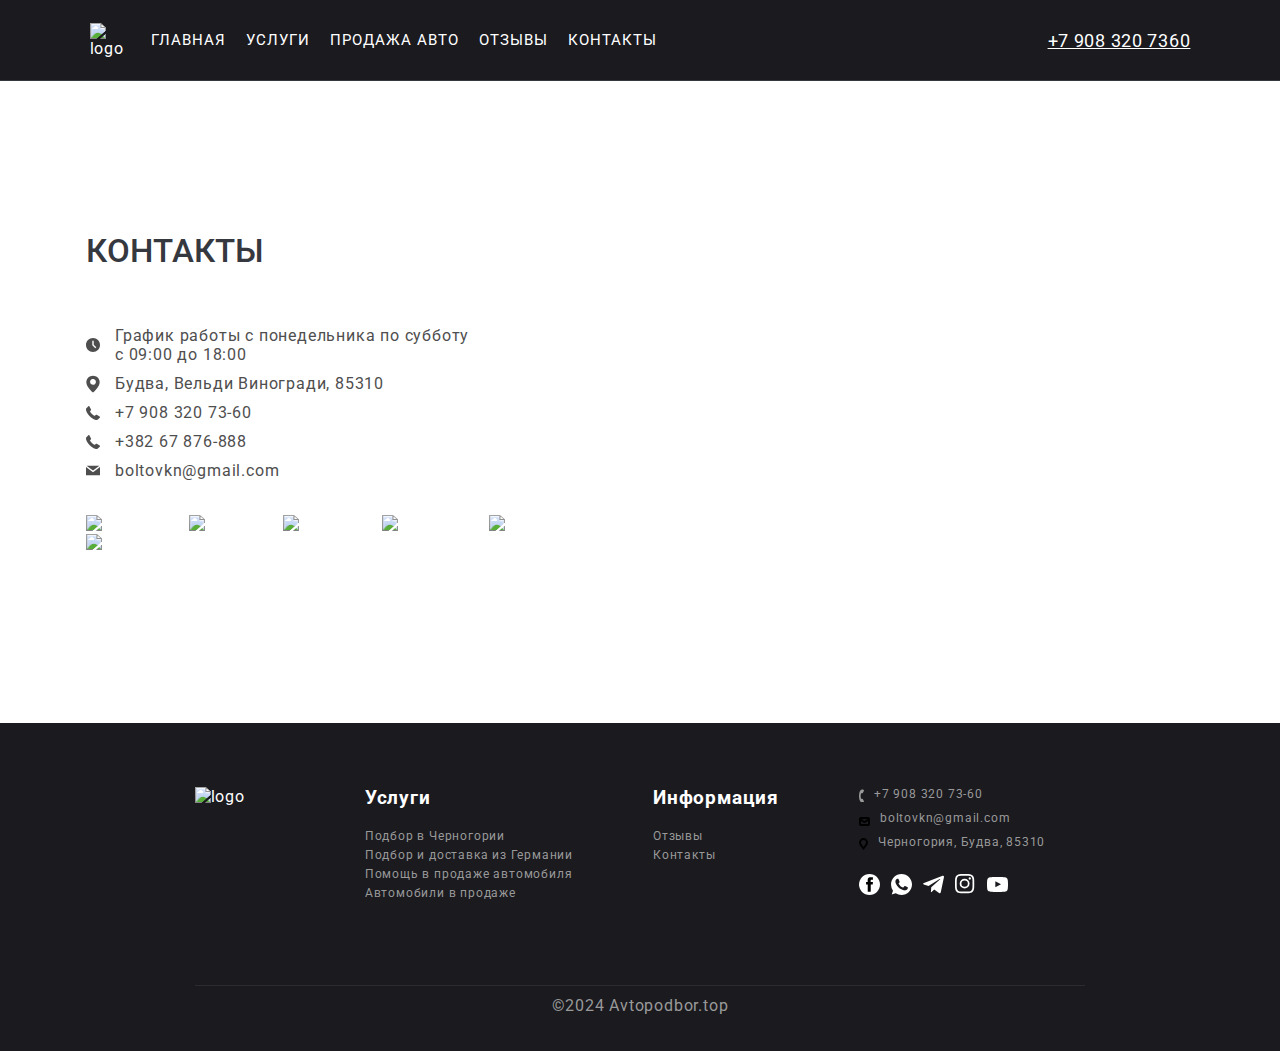
==== contacts.html @ a53f66d2 "Add files via upload" ====
<!DOCTYPE html>
<html lang="ru">

<head>
	<meta charset="UTF-8">
	<title>Контакты | Автоподбор Черногория</title>
	<meta property="og:image" content="https://avtopodbor.top/og-img.png">
	<meta property="og:type" content="website">
	<meta property="og:locale" content="ru_RU">
	<meta property="og:url" content="https://avtopodbor.top/">
	<meta property="og:site_name" content="Avtopodbor.top">
	<meta property="og:title" content="Автоподбор Черногория|Профессиональный подбор авто">
	<meta property="og:description"
		content="Услуги автоподбора в Черногории. Профессиональная помощь в покупке и продаже авто. WhatsApp ☎ +79083207360">
	<link rel="shortcut icon" href="images/img/Group 2342.ico" type="image/png">
	<link rel="stylesheet" type="text/css" href="css/global.css">
	<link rel="stylesheet" type="text/css" href="css/header.css">
	<link rel="stylesheet" type="text/css" href="css/underheader.css">
	<link rel="stylesheet" type="text/css" href="css/cards.css">
	<link rel="stylesheet" type="text/css" href="css/services-germany.css">
	<link rel="stylesheet" type="text/css" href="css/services-montenegro.css">
	<link rel="stylesheet" type="text/css" href="css/services-sale.css"> <!-- услуга помощь в продаже-->
	<link rel="stylesheet" type="text/css" href="css/about-me.css">
	<link rel="stylesheet" type="text/css" href="css/accordionIcon.css">
	<link rel="stylesheet" type="text/css" href="css/block-auto.css"> <!--авто в продаже отдельно постранично-->
	<link rel="stylesheet" type="text/css" href="css/social-link.css">
	<link rel="stylesheet" type="text/css" href="css/itc-slider-1item.css"> <!--отзывы-->
	<link rel="stylesheet" type="text/css" href="css/contacts.css">
	<link rel="stylesheet" type="text/css" href="css/footer.css">
	<link
		href="https://fonts.googleapis.com/css2?family=Roboto:ital,wght@0,100;0,300;0,400;0,500;0,700;0,900;1,100;1,300;1,400;1,500;1,700;1,900&display=swap"
		rel="stylesheet">
	<link rel="stylesheet" href="https://cdn.jsdelivr.net/npm/swiper@11/swiper-bundle.min.css" />
	<link rel="stylesheet" type="text/css" href="css/swiper-slider-transformer.css">
	<link rel="stylesheet" type="text/css" href="swiper/swiper-bundle.min.css">

	<meta name="viewport" content="width=device-width, initial-scale=1.0">
	<meta name="keywords"
		contant="автоподбор в Черногории, подбор авто в Черногории, автоподбор Черногория, подбор авто Черногория, проверка автомобиля перед покупкой,подбор автомобиля с пробегом.">
	<meta name="description"
		content="Услуги автоподбора в Черногории. Профессиональная помощь в покупке и продаже авто. WhatsApp ☎ +79083207360">
</head>

<body>
	<!--HEADER---------->
	<header class="header carsForSale-border">
		<div class="header-container">
			<!--logo------>
			<div class="header-logo">
				<a href="index.html"><img src="images/img/logo4.png" alt="logo"></a>
			</div>
			<!---MENU---------->
			<div class="header-menu menu">

				<nav class="menu-body">
					<ul class="menu-list">
						<li class="menu-link"><a href="index.html">Главная</a></li>
						<li class="menu-link ">
							<a class="arrow-button">Услуги</a><span class="menu-arrow"></span>
							<ul class="menu-sub-list">
								<li class="menu-sub-link"><a data-goto=".page_section_1" href="services-montenegro.html">Автоподбор в
										Черногории</a>
								</li>
								<li class="menu-sub-link"><a data-goto=".page_section_2" href="services-germany.html">ПОДБОР В
										ГЕРМАНИИ</a>
								</li>
								<li class="menu-sub-link"><a href="services-sale.html">ПОМОЩЬ В ПРОДАЖЕ АВТО</a>
								</li>
							</ul>
						</li>
						<li class="menu-link"><a href="sale.html ">Продажа авто</a></li>
						<li class="menu-link"><a href="reviews.html">Отзывы</a></li>
						<li class="menu-link last-child"><a href="contacts.html">Контакты</a></li>

						<!--social icon------->
						<div class="icon-menu-header social-icon">
							<div class="nav-social-item  icon-menu-header">
								<ul class="nav-social nav-social-mob">
									<li class="nav-social-item ">
										<a title="WhatsApp" href="https://wa.me/79083207360" target="_blank" rel="noopener noreferrer">
											<img class="nci" src="images/icon/Group whatsApp.svg" alt="Whatsapp">
										</a>
									</li>
									<li class="nav-social-item">
										<a title="Fasbook" href=" target_blank" rel="noopener noreferrer">
											<img class="nci" src="images/icon/Group FEASBOOK.svg" alt="Fasbook">
										</a>
									</li>
									<li class="nav-social-item ">
										<a title="Telegram" href="https://t.me/avtopodbor_top" target="_blank" rel="noopener noreferrer">
											<img class="nci" src="images/icon/Group TELTGRAM.svg" alt="Telegram">
										</a>
									</li>
									<li class="nav-social-item">
										<a title="Instagram" href="https://instagram.com/avtopodbor.top" target="_blank"
											rel="noopener noreferrer">
											<img class="nci" src="images/icon/Group INSTAGRAM.svg" alt="Instagram">
										</a>
									</li>
									<li class="nav-social-item">
										<a title="YouTube" href="https://www.youtube.com/@avtopodbor_bkn" target="_blank"
											rel="noopener noreferrer">
											<img class="nci" src="images/icon/Group YouTube.svg" alt="YouTub">
										</a>
									</li>
									<li class="nav-social-item">
										<a title="Viber" href="viber://chat?number=79083207360" target="_blank" rel="noopener noreferrer">
											<img class="" src="images/icon/Group viber.svg" alt="Viber">
										</a>
									</li>
								</ul>
							</div>
						</div>
					</ul>
				</nav>
			</div>

			<!--tel number link----->
			<div class="header-box-button">
				<a class="header-tel" href="https://wa.me/79083207360" title="WhatsApp" target="_blank"
					rel="noopener noreferrer">
					+7 908 320 7360</a>
			</div>

			<!--BURGER------->
			<div class="box-menu-icon">
				<div class="menu-icon">
					<span></span>
				</div>
			</div>
		</div>
	</header>

	<!--BreadCrumb---------->
	<div class="breadcrumb" style="background-color: #fff;">
		<a href="index.html"><svg style="fill: #767676;" width="16" height="16" xmlns="http://www.w3.org/2000/svg"
			viewBox="0 0 16 16">
			<path d="M2 15V6.8a1 1 0 0 1 .308-.722l5-4.791a1 1 0 0 1 1.384 0l5 4.791A1 1 0 0 1 14 6.8V15h-4v-5H6v5z"></path>
		</svg>
	</a>
		<svg class="arrow" xmlns="http://www.w3.org/2000/svg" viewBox="0 0 20 33.5">
			<path d="M0 0h5.223l14.769 16.87L5.343 33.5H.12l12.908-16.63z"></path>
		</svg>
		<span style="color: #BBB">Контакты</span>
	</div>

	<section class="contacts">
		<div class="block-container-big-slider">
							<div class="contact-info ">
					<div class="contacts-header ">
						<h2 class="text__h2">КОНТАКТЫ</h2>
					</div>
					<p class="contact-info-item">
						<svg xmlns="http://www.w3.org/2000/svg" width="14" height="14" viewBox="0 0 14 14" fill="none">
							<path
								d="M7 0C3.1402 0 0 3.1402 0 7C0 10.8598 3.1402 14 7 14C10.8598 14 14 10.8598 14 7C14 3.1402 10.8598 0 7 0ZM9.3051 10.2949L6.3 7.2898V2.8H7.7V6.7102L10.2949 9.3051L9.3051 10.2949Z"
								fill="#4e4e4e"></path>
						</svg>График работы с понедельника по субботу <br>
						с 09:00 до 18:00
					</p>
					<p class="contact-info-item">
						<svg xmlns="http://www.w3.org/2000/svg" width="14" height="18" viewBox="0 0 14 18" fill="none">
							<path
								d="M6.9987 0.666504C5.24208 0.666416 3.55641 1.35964 2.30807 2.5955C1.05972 3.83136 0.349597 5.50997 0.332031 7.2665C0.332031 11.8332 6.20703 16.9165 6.45703 17.1332C6.60798 17.2623 6.80007 17.3332 6.9987 17.3332C7.19733 17.3332 7.38942 17.2623 7.54037 17.1332C7.83203 16.9165 13.6654 11.8332 13.6654 7.2665C13.6478 5.50997 12.9377 3.83136 11.6893 2.5955C10.441 1.35964 8.75532 0.666416 6.9987 0.666504ZM6.9987 9.83317C6.42184 9.83317 5.85793 9.66211 5.37828 9.34162C4.89864 9.02114 4.52481 8.56562 4.30405 8.03266C4.08329 7.49971 4.02553 6.91327 4.13807 6.34749C4.25061 5.78171 4.5284 5.26201 4.9363 4.85411C5.34421 4.44621 5.86391 4.16842 6.42969 4.05588C6.99546 3.94334 7.58191 4.0011 8.11486 4.22186C8.64781 4.44261 9.10333 4.81645 9.42382 5.29609C9.74431 5.77573 9.91537 6.33964 9.91537 6.9165C9.91537 7.69005 9.60808 8.43192 9.06109 8.9789C8.51411 9.52588 7.77225 9.83317 6.9987 9.83317Z"
								fill="#4e4e4e"></path>
						</svg>Будва, Вельди Виногради, 85310
					</p>
					<a class="contact-info-item contact-link" href=" https://wa.me/79083207360">
						<svg xmlns="http://www.w3.org/2000/svg" width="14" height="14" viewBox="0 0 14 14" fill="none">
							<path
								d="M13.9921 11.0486C13.9587 10.8421 13.8293 10.6657 13.6355 10.5608L10.7685 8.87115L10.7449 8.85795C10.6247 8.79776 10.4919 8.76691 10.3575 8.76792C10.1173 8.76792 9.88786 8.85895 9.72866 9.01859L8.88246 9.86543C8.84626 9.89984 8.72826 9.94966 8.69246 9.95146C8.68266 9.95066 7.70786 9.88044 5.91325 8.08512C4.12185 6.29361 4.04585 5.31553 4.04525 5.31553C4.04625 5.26551 4.09545 5.14788 4.13045 5.11147L4.85205 4.38986C5.10625 4.13499 5.18245 3.71247 5.03165 3.38517L3.43804 0.385711C3.32224 0.147242 3.09724 0 2.84764 0C2.67104 0 2.50064 0.0732211 2.36744 0.206259L0.400435 2.16942C0.211834 2.35708 0.0494334 2.68517 0.0140333 2.94925C-0.00316673 3.07548 -0.352168 6.08875 3.77784 10.2205C7.28405 13.7273 10.0181 13.9998 10.7731 13.9998C10.865 14.001 10.9569 13.9963 11.0483 13.9856C11.3115 13.9504 11.6391 13.7884 11.8265 13.6005L13.7919 11.6347C13.9523 11.4735 14.0255 11.2604 13.9921 11.0486Z"
								fill="#4E4E4E"></path>
						</svg>+7 908 320 73-60
					</a>
					<a class="contact-info-item contact-link" href=" https://wa.me/+38267876888">
						<svg xmlns="http://www.w3.org/2000/svg" width="14" height="14" viewBox="0 0 14 14" fill="none">
							<path
								d="M13.9921 11.0486C13.9587 10.8421 13.8293 10.6657 13.6355 10.5608L10.7685 8.87115L10.7449 8.85795C10.6247 8.79776 10.4919 8.76691 10.3575 8.76792C10.1173 8.76792 9.88786 8.85895 9.72866 9.01859L8.88246 9.86543C8.84626 9.89984 8.72826 9.94966 8.69246 9.95146C8.68266 9.95066 7.70786 9.88044 5.91325 8.08512C4.12185 6.29361 4.04585 5.31553 4.04525 5.31553C4.04625 5.26551 4.09545 5.14788 4.13045 5.11147L4.85205 4.38986C5.10625 4.13499 5.18245 3.71247 5.03165 3.38517L3.43804 0.385711C3.32224 0.147242 3.09724 0 2.84764 0C2.67104 0 2.50064 0.0732211 2.36744 0.206259L0.400435 2.16942C0.211834 2.35708 0.0494334 2.68517 0.0140333 2.94925C-0.00316673 3.07548 -0.352168 6.08875 3.77784 10.2205C7.28405 13.7273 10.0181 13.9998 10.7731 13.9998C10.865 14.001 10.9569 13.9963 11.0483 13.9856C11.3115 13.9504 11.6391 13.7884 11.8265 13.6005L13.7919 11.6347C13.9523 11.4735 14.0255 11.2604 13.9921 11.0486Z"
								fill="#4E4E4E"></path>
						</svg>+382 67 876-888
					</a>
					<a class="contact-info-item contact-link" href="mailto:boltovkn@gmail.com">
						<svg xmlns="http://www.w3.org/2000/svg" width="16" height="11" viewBox="0 0 16 11" fill="none">
							<path fill-rule="evenodd" clip-rule="evenodd"
								d="M16 11V1.375L8 7.5625L0 1.375V11H16ZM8 5.5L15.2727 0H0.727273L8 5.5Z" fill="#4e4e4e"></path>
						</svg>boltovkn@gmail.com
					</a>
					<!--social icon------->
					<div class="social-icon">
						<div class="nav-social-item ">
							<ul class="nav-social nav-social-contacts">
								<li class="nav-social-item ">
									<a title="WhatsApp" href="https://wa.me/79083207360" target="_blank" rel="noopener noreferrer">
										<img class="nci" src="images/icon/Group whatsApp.svg" alt="whatsapp">
									</a>
								</li>
								<li class="nav-social-item">
									<a title="Fasbook" href="https://www.facebook.com/profile.php?id=100087437070397&mibextid=ZbWKwL"
										target="_blank" rel="noopener noreferrer">
										<img class="nci" src="images/icon/Group FEASBOOK.svg" alt="Fasbook">
									</a>
								</li>
								<li class="nav-social-item ">
									<a title="Telegram" href="https://t.me/avtopodbor_top" target="_blank" rel="noopener noreferrer">
										<img class="nci" src="images/icon/Group TELTGRAM.svg" alt="Telegram">
									</a>
								</li>
								<li class="nav-social-item">
									<a title="Instagram" href="https://instagram.com/avtopodbor.top" target="_blank"
										rel="noopener noreferrer">
										<img class="nci" src="images/icon/Group INSTAGRAM.svg" alt="Instagram">
									</a>
								</li>
								<li class="nav-social-item">
									<a title="YouTube" href="https://www.youtube.com/@avtopodbor_bkn" target="_blank"
										rel="noopener noreferrer">
										<img class="nci" src="images/icon/Group YouTube.svg" alt="YouTub">
									</a>
								</li>
								<li class="nav-social-item">
									<a title="Viber" href="viber://chat?number=38267876888" target="_blank" rel="noopener noreferrer">
										<img class="" src="images/icon/Group viber.svg" alt="Viber">
									</a>
								</li>
							</ul>
						</div>
					</div>
				</div>
				<div class="contact-map">
					<!-- <iframe src="https://www.google.com/maps/embed?pb=!1m18!1m12!1m3!1d2951.4469452182525!2d18.843486276701494!3d42.290327771199514!2m3!1f0!2f0!3f0!3m2!1i1024!2i768!4f13.1!3m3!1m2!1s0x134dd5341ed64b33%3A0x6d834475f47b7ff1!2z0JDQstGC0L7Qv9C-0LTQsdC-0YAg0KfQtdGA0L3QvtCz0L7RgNC40Y8!5e0!3m2!1sru!2s!4v1722944212236!5m2!1sru!2s" width="100%" height="100%" style="border:0;" allowfullscreen="" loading="lazy" referrerpolicy="no-referrer-when-downgrade"></iframe> -->





					 <iframe
						src="https://www.google.com/maps/embed?pb=!1m18!1m12!1m3!1d23612.40446373351!2d18.820749334500626!3d42.28811646254549!2m3!1f0!2f0!3f0!3m2!1i1024!2i768!4f13.1!3m3!1m2!1s0x134dd5341ed64b33%3A0x6d834475f47b7ff1!2z0JDQstGC0L7Qv9C-0LTQsdC-0YAg0KfQtdGA0L3QvtCz0L7RgNC40Y8!5e0!3m2!1sru!2s!4v1715097498657!5m2!1sru!2s"
						width="100%" height="100%" style="border:0;" allowfullscreen="" loading="lazy"
						referrerpolicy="no-referrer-when-downgrade"></iframe> 
				</div>
			</div>
		</div>
	</section>


	




	<!-- Стрелка на верх -->
	<div class="up-arrow">
		<div class="btn-up btn-up_hide"><span><wb-icon name="bds/chevron-up/24" class="hydrated" aria-hidden="true"><svg
						xmlns="http://www.w3.org/2000/svg" viewBox="0 0 24 24">
						<path d="m4.95 14.8 1.4 1.4 5.6-5.7 5.6 5.7 1.5-1.3-7.1-7.1z"></path>
					</svg>
				</wb-icon></span></div>
	</div>

		<!-- FOOTER -->
		<footer class="footer">
			<div class="footer-container ">
				<div class="footer-row">
					<div class="footer-item-logo" style="">
						<div class="footer-logo">
							<a href="index.html"><img src="images/img/logo4.png" alt="logo"></a>
						</div>
					</div>
					<div class="footer-row2">
						<div class="footer-item footer-item1">
							<h3>Услуги</h3>
							<a class="footer-link" href="services-montenegro.html">Подбор в Черногории</a>
							<a class="footer-link" href="services-germany.html">Подбор и доставка из Германии</a>
							<a class="footer-link" href="services-sale.html">Помощь в продаже автомобиля</a>
							<a class="footer-link" href="sale.html">Автомобили в продаже</a>
						</div>
						<div class="footer-item footer-item2">
							<h3>Информация</h3>
							<a class="footer-link" href="reviews.html">Отзывы </a>
							<a class="footer-link" href="contacts.html">Контакты</a>
						</div>
						<div class="footer-item footer-item3">
							<div class="footer-icon tell ">
								<i aria-hidden="true">
									<svg xmlns="http://www.w3.org/2000/svg" width="5" height="13" viewBox="0 0 5 13">
										<path fill="#999" fill-rule="evenodd"
											d="M3.74 9.957c.34.7.718 1.38 1.13 2.04a.617.617 0 0 1-.14.87l-.3.3a.9.9 0 0 1-.8.329 4.036 4.036 0 0 1-1.5-.274C.94 12.543.48 10.872.24 9.559a13.033 13.033 0 0 1 .02-5.081C.51 3.161.99 1.486 2.19.793c.477-.19.986-.288 1.5-.289a.883.883 0 0 1 .8.322l.3.3A.64.64 0 0 1 4.9 2c-.46.8-.79 1.37-1.13 2.045-.15.28-.27.258-.56.214-.19-.028-.32-.049-.47-.072a.535.535 0 0 0-.7.366 8.458 8.458 0 0 0-.39 2.456c-.001.832.123 1.66.37 2.454a.517.517 0 0 0 .69.357l.47-.075c.29-.047.41-.066.56.207v.005Z"
											clip-rule="evenodd" />
									</svg></i>
								<a rel="nofollow" href="tel:+79083207360"><span>+7 908 320 73-60</span></a>
							</div>
							<div class="footer-icon email  ">
								<i aria-hidden="true">
									<svg xmlns="http://www.w3.org/2000/svg" width="11" height="9" viewBox="0 0 11 9">
										<path data-name="Rectangle 583 copy 16"
											d="M367,142h-7a2,2,0,0,1-2-2v-5a2,2,0,0,1,2-2h7a2,2,0,0,1,2,2v5A2,2,0,0,1,367,142Zm0-2v-3.039L364,139h-1l-3-2.036V140h7Zm-6.634-5,3.145,2.079L366.634,135h-6.268Z"
											transform="translate(-358 -133)" />
									</svg>
								</i>
								<a class="footer-link" href="mailto:info@auto-lab.ru"><span>boltovkn@gmail.com</span></a>
							</div>
							<div class="footer-icon address">
								<i aria-hidden="true">
									<svg xmlns="http://www.w3.org/2000/svg" width="9" height="12" viewBox="0 0 9 12">
										<path
											d="M959.135,82.315l0.015,0.028L955.5,87l-3.679-4.717,0.008-.013a4.658,4.658,0,0,1-.83-2.655,4.5,4.5,0,1,1,9,0A4.658,4.658,0,0,1,959.135,82.315ZM955.5,77a2.5,2.5,0,0,0-2.5,2.5,2.467,2.467,0,0,0,.326,1.212l-0.014.022,2.181,3.336,2.034-3.117c0.033-.046.063-0.094,0.093-0.142l0.066-.1-0.007-.009a2.468,2.468,0,0,0,.32-1.2A2.5,2.5,0,0,0,955.5,77Z"
											transform="translate(-951 -75)" />
									</svg></i><span>Черногория, Будва, 85310</span>
							</div>
							<ul class="nav-social footer-social">
								<li class="nav-social-item footer-social-item">
									<a title="Fasbook" href="https://www.facebook.com/profile.php?id=100087437070397&mibextid=ZbWKwL"
										target="_blank" rel="noopener noreferrer">
										<wb-icon name="facebook" class="footer-hydrated" aria-hidden="true">
											<svg xmlns="http://www.w3.org/2000/svg" width="100" height="100" fill="none" viewBox="0 0 100 100">
												<g clip-path="url(#a)">
													<path fill="##1a1a1f"
														d="M50 100c27.614 0 50-22.386 50-50S77.614 0 50 0 0 22.386 0 50s22.386 50 50 50Z" />
													<path fill="#000"
														d="M66.258 15.347H55.182c-6.574 0-13.885 2.765-13.885 12.293.033 3.32 0 6.499 0 10.077h-7.604v12.1h7.84v34.835h14.405V49.588h9.508l.86-11.905H55.69s.024-5.295 0-6.833c0-3.765 3.918-3.55 4.153-3.55 1.865 0 5.49.006 6.42 0V15.347h-.005Z" />
												</g>
												<defs>
													<clipPath id="a">
														<path fill="#fff" d="M0 0h100v100H0z" />
													</clipPath>
												</defs>
											</svg>
										</wb-icon>
									</a>
								</li>
								<li class="nav-social-item footer-social-item">
									<a title="WhatsApp" href="https://wa.me/79083207360" target="_blank" rel="noopener noreferrer">
										<wb-icon name="whatsapp" class="footer-hydrated" aria-hidden="true">
											<svg xmlns="http://www.w3.org/2000/svg" viewBox="0 0 16 16">
												<path
													d="M8.002 0h-.004C3.587 0 0 3.588 0 8a7.94 7.94 0 0 0 1.523 4.689l-.997 2.972 3.075-.983A7.93 7.93 0 0 0 8.002 16C12.413 16 16 12.411 16 8s-3.587-8-7.998-8zm4.655 11.297c-.193.545-.959.997-1.57 1.129-.418.089-.964.16-2.802-.602-2.351-.974-3.865-3.363-3.983-3.518-.113-.155-.95-1.265-.95-2.413s.583-1.707.818-1.947c.193-.197.512-.287.818-.287.099 0 .188.005.268.009.235.01.353.024.508.395.193.465.663 1.613.719 1.731.057.118.114.278.034.433-.075.16-.141.231-.259.367-.118.136-.23.24-.348.386-.108.127-.23.263-.094.498.136.23.606.997 1.298 1.613.893.795 1.617 1.049 1.876 1.157.193.08.423.061.564-.089.179-.193.4-.513.625-.828.16-.226.362-.254.574-.174.216.075 1.359.64 1.594.757.235.118.39.174.447.273.056.099.056.564-.137 1.11z" />
											</svg>
										</wb-icon>
									</a>
								</li>
								<li class="nav-social-item footer-social-item">
									<a title="Telegram" href="https://t.me/avtopodbor_top" target="_blank" rel="noopener noreferrer">
										<wb-icon name="telegram" class="footer-hydrated" aria-hidden="true">
											<svg xmlns="http://www.w3.org/2000/svg" viewBox="0 0 24 24">
												<path
													d="m9.417 15.181-.397 5.584c.568 0 .814-.244 1.109-.537l2.663-2.545 5.518 4.041c1.012.564 1.725.267 1.998-.931L23.93 3.821l.001-.001c.321-1.496-.541-2.081-1.527-1.714l-21.29 8.151c-1.453.564-1.431 1.374-.247 1.741l5.443 1.693L18.953 5.78c.595-.394 1.136-.176.691.218z" />
											</svg>
											</svg></wb-icon>
									</a>
								</li>
								<li class="social-item footer-social-item">
									<a title="Instagram" href="https://instagram.com/avtopodbor.top" target="_blank"
										rel="noopener noreferrer">
										<wb-icon name="instagram" class="footer-hydrated" aria-hidden="true">
											<svg xmlns="http://www.w3.org/2000/svg" viewBox="0 0 24 24">
												<path
													d="M11 1.982c2.937 0 3.285.011 4.445.064 1.072.049 1.655.228 2.043.379.513.2.88.438 1.265.823.385.385.623.751.823 1.265.151.388.33.97.379 2.043.053 1.16.064 1.508.064 4.445s-.011 3.285-.064 4.445c-.049 1.072-.228 1.655-.379 2.043-.2.513-.438.88-.823 1.265a3.41 3.41 0 0 1-1.265.823c-.388.151-.97.33-2.043.379-1.16.053-1.508.064-4.445.064s-3.285-.011-4.445-.064c-1.072-.049-1.655-.228-2.043-.379-.513-.2-.88-.438-1.265-.823a3.41 3.41 0 0 1-.823-1.265c-.151-.388-.33-.97-.379-2.043-.052-1.161-.063-1.509-.063-4.446s.011-3.285.064-4.445c.049-1.072.228-1.655.379-2.042.2-.513.438-.88.823-1.265a3.41 3.41 0 0 1 1.265-.823c.388-.151.97-.33 2.043-.379 1.159-.053 1.507-.064 4.444-.064M11 0C8.013 0 7.638.013 6.465.066c-1.171.053-1.97.239-2.67.511a5.412 5.412 0 0 0-1.949 1.269A5.412 5.412 0 0 0 .577 3.795c-.272.7-.458 1.499-.511 2.67C.013 7.638 0 8.013 0 11s.013 3.362.066 4.535c.053 1.171.239 1.97.511 2.67a5.382 5.382 0 0 0 1.269 1.948 5.39 5.39 0 0 0 1.948 1.269c.7.272 1.499.458 2.67.511C7.638 21.987 8.013 22 11 22s3.362-.013 4.535-.066c1.171-.053 1.97-.239 2.67-.511a5.382 5.382 0 0 0 1.948-1.269 5.39 5.39 0 0 0 1.269-1.948c.272-.7.458-1.499.511-2.67.054-1.174.067-1.549.067-4.536s-.013-3.362-.066-4.535c-.053-1.171-.239-1.97-.511-2.67a5.382 5.382 0 0 0-1.269-1.948A5.39 5.39 0 0 0 18.206.578c-.7-.272-1.499-.458-2.67-.511C14.362.013 13.987 0 11 0z">
												</path>
												<path
													d="M11 5.351a5.649 5.649 0 1 0 0 11.298A5.649 5.649 0 0 0 11 5.35zm0 9.316a3.667 3.667 0 1 1 0-7.335 3.667 3.667 0 0 1 0 7.335z">
												</path>
												<circle cx="16.872" cy="5.128" r="1.32"></circle>
											</svg>
										</wb-icon>
									</a>
								</li>
								<li class="nav-social-item footer-social-item ">
									<a title="YouTube" href="https://www.youtube.com/@avtopodbor_bkn" target="_blank"
										rel="noopener noreferrer">
										<wb-icon name="youtube" class="footer-hydrated" aria-hidden="true">
											<svg xmlns="http://www.w3.org/2000/svg" viewBox="0 0 31 21.803">
												<path d="m19.584 11.118-.001-.001 1.031-.534-1.03.535"></path>
												<path
													d="	m12.3 14.923-.001-8.71 8.376 4.37-8.375 4.34zM30.69 4.704s-.303-2.136-1.232-3.077C28.279.392 26.958.386 26.352.314 22.014 0 15.507 0 15.507 0h-.013S8.987 0 4.649.314c-.607.072-1.928.078-3.107 1.313C.612 2.567.31 4.704.31 4.704S0 7.212 0 9.721v2.352c0 2.509.31 5.017.31 5.017s.302 2.136 1.232 3.077c1.179 1.235 2.728 1.196 3.418 1.325 2.48.238 10.54.311 10.54.311s6.514-.01 10.852-.323c.606-.072 1.927-.078 3.106-1.313.93-.941 1.232-3.077 1.232-3.077s.31-2.509.31-5.017V9.721c0-2.509-.31-5.017-.31-5.017z">
												</path>
											</svg></wb-icon>
									</a>
								</li>
							</ul>
						</div>
					</div>
				</div>
			</div>
			<div class="footer-bottom-text"><span>©2024 Avtopodbor.top</span></div>
		</footer>

	<script src="https://polyfill.io/v3/polyfill.min.js?features=default"></script>
	<script src="JS/menu.js"></script>
</body>

</html>
---- css/global.css ----
/* @font-face {
  font-family:"ArialBlack";
  src: url("fonts/ArialBlack.ttf");
  font-weight: normal;
  font-style: normal;
  font-display: swap;
} */


*,
*:before,
*:after {
  box-sizing: border-box;
}

hr {
  box-sizing: content-box;
}

:root {
  --color-yellow: #fda301;
}

body,
ol,
::after,
::before,
ul,
li,
img,
span {
  box-sizing: border-box;
}

ol,
ul,
li {
  list-style: none;
}

body,
p,
section,
div,
img,
h1,
h2,
h3,
h4,
h5,
a,
ul,
li {
  padding: 0;
  margin: 0;
	}
a {
  text-decoration: none;
  cursor: pointer;
  color: #fff;
}
body {
  min-width: 320px;
  min-height: 100%;
  width: 100%;
  position: relative; 
  font-family: "Roboto", arial, sans-serif;
  font-size: 16px;
  color: #363840;
	font-weight: 400;
	letter-spacing: 0.05rem;
}

.text__h1 {
	letter-spacing: 0.1rem; 
  line-height: 3.5rem;
  font-size: 3rem;
  font-weight: 500;
  line-height: 3.5rem;
  font-stretch: normal;
  color: #fff;
	
}
.text__h2 {
  font-size: 33px;
  line-height: 2.5rem;
  letter-spacing: 0.01rem;
  font-weight: 500;
}
.text__h3 {
  font-size: 28px;
  letter-spacing: 0.01rem;
  line-height: 27px;
  font-weight: 500;
}
.text__h4 {
  font-size: 25px;
  letter-spacing: 0.01rem;
  line-height: 30px;
  font-weight: 500;
}
.text__h5 {
  font-size: 22px;
  letter-spacing: 0.01rem;
  line-height: 24px;
  font-weight: 500;
}
.read-moor-block a {
  color: #fff;
  cursor: pointer;
  font-size: 14px;
  line-height: 20px;
  font-weight: bold;
  letter-spacing: 0.75px;
  text-transform: none;
  display: flex;
  -webkit-box-align: center;
  align-items: center;
}
.read-moor-icon {
  user-select: none;
  width: 1em;
  height: 1em;
  display: inline-block;
  fill: currentcolor;
  flex-shrink: 0;
  transition: fill 200ms cubic-bezier(0.4, 0, 0.2, 1) 0ms;
  font-size: 1.5rem;
  vertical-align: middle;
  font-size: 20px;
  transform: rotate(-90deg);
  color: #fff;
}
.btn-up {
  z-index: 999;
  position: fixed;
  background-color: #1a1a1f;
  border: #fff 2px solid;
  border-radius: 50%;
  right: 16px;
  left: auto;
  bottom: 16px;
  cursor: pointer;
  display: flex;
  align-items: center;
  justify-content: center;
  transition: opacity 0.3s ease-in-out;
  width: 48px;
  height: 48px;
  opacity: 1;
}
.btn-up span {
  color: #fff;
}
.btn-up span svg {
  fill: #fff;
  font-size: 42px;
  height: 42px;
  vertical-align: middle;
}
.btn-up_hide {
  display: none;
}
.btn-up_hiding {
  opacity: 0;
}
.text16-e2 {
  line-height: 24px;
  letter-spacing: 0.01rem;
  color: #e2e8ef;
}
.text16-36 {
  line-height: 24px;
  letter-spacing: 0.01rem;
  color: #363840;
}
.block-container {
  max-width: 1140px;
  max-height: 100%;
  margin-right: auto;
  margin-left: auto;
  padding-left: 16px;
  padding-right: 16px;
}
.block-container1920 {
  max-width: 1140px;
  max-height: 100%;
  margin-right: auto;
  margin-left: auto;
  padding-left: 16px;
  padding-right: 16px;
}
.block-container-big {
  position: relative;
  max-width: 1678px;
	width: 86%;
  min-height: 100%;
  margin: 0 auto;
}
.block-container-big-slider {
  max-width: 1140px;
  margin: 0 auto;
}
.block-text-row {
  padding-right: 5rem;
  padding-bottom: 3rem;
}
.line {
  width: 100%;
  content: "";
  color: #363840;
  height: 5px;
}
.small-line {
  width: 30px;
  height: 0.5px;
  background-color: #b0b8c0;
}
.gradient {
  background: linear-gradient(
    0deg,
    rgba(26, 26, 26, 2) 0%,
    rgba(26, 26, 26, 0.4) 25%,
    rgba(26, 26, 26, 0) 100%
  );
}
.gradient-top {
  position: absolute;
  background: linear-gradient(
    180deg,
    rgba(26, 26, 26, 2) 0%,
    rgba(26, 26, 26, 0.2) 20%,
    rgba(26, 26, 26, 0) 80%
  );
  top: 0;
  left: 0;
  right: 0;
  bottom: 0;
}
.gradient {
  position: absolute;
  background: linear-gradient(
    0deg,
    rgba(26, 26, 26, 2) 0%,
    rgba(26, 26, 26, 0.4) 10%,
    rgba(26, 26, 26, 0) 100%
  );
  top: 0;
  left: 0;
  right: 0;
  bottom: 0;
}
.price .eur {
  font-size: 20px;
}
.header-about-me {
  padding-top: 100px;
  padding-bottom: 30px;
  padding-left: 25px;
}
@media (max-width: 1440px) {
  /* .text__h4 {
    font-size: 20px;
  } */






}
/* @media (max-width: 1024px) { */
 
@media (max-width: 900px) {
	.text__h1 {
		font-size: 1.9rem;
		line-height: 2.2rem;
  }
	.block-container {
		width: 100%;}
  .breadcrumb {
      font-size: 14px;
  }
  .text__h4 {
    font-size: 25px;
  }
  .block-container-big {
    padding-left: 0;
    padding-right: 0;
  }
}
@media (max-width: 768px) {
  .up-arrow {
    display: none;
  }
  .scroll-to-top {
    right: 16px;
  }
  .gline {
    display: none;
  }
  .small-tex-white {
    font-size: 14px;
  }
}
@media (max-width: 500px) {
	
  .card-title {
    padding: 16px 6px 16px;
  }
  .text__h2 {
    font-size: 30px;
    line-height: 2.1rem;
  }
 }
@media (max-width: 350px) {
  .text__h2 {
    font-size: 25px;
  }
	.text__h3 {
    font-size: 25px;
  }
}
---- css/header.css ----
.header-social {
  width: 100%;
  background-color: #1a1a1f;
}
.header-social-block {
  align-items: center;
  display: flex;
  gap: 16px;
  justify-content: end;
  padding: 16px 0 16px 0;
}
.header-social-block svg {
  width: 21px;
  height: 21px;
}
.header-social-block li svg {
  width: 17px;
  height: 17px;
  fill: #fff;
	/* opacity: .5; */
}
.social-item svg:hover {
  fill: #9f9f9f;
}
.header-social-container {
  width: 86%;
  max-width: 1678px;
  margin: 0 auto;
}
header {
  border-bottom: 1px solid #363840;
  z-index: 50;
  position: relative;
  width: 100%;
  background-color: #1a1a1f;
  color: #fff;
}
.header-border {
  border-bottom: #363840 1px solid;
}
.main-picture-text__header h1{
padding-bottom: 20px;
}
.main-picture-text__header span{
  color: #ffa401;
}
.header-container {
  width: 86%;
  max-width: 1678px;
  margin: 0 auto;
  display: flex;
  justify-content: center;
  align-items: center;
  height: 80px;
}
.header-logo img {
  height: 45px;
  vertical-align: middle;
  padding-right: 25px;
}
.header-menu {
  width: 100%;
  display: flex;
  justify-content: space-between;
  align-items: center;
  text-align: center;
}
.menu-body {
  height: 100%;
}
.menu-list {
  width: 100%;
}
.menu-sub-list {
  box-shadow: 0px 0px 10px 0px rgba(0, 0, 0, 0.3);
  flex-direction: column;
  display: flex;
  align-items: center;
  justify-content: center;
  position: absolute;
  top: 100%;
  background: #fff;
  color: #000;
  width: 350px;
}
.menu-sub-link {
  color: #000;
  width: 100%;
  font-size: 15px;
  border-bottom: 1.5px solid rgba(156, 168, 180, 0.5);
}
.menu-sub-list .menu-sub-link a {
  color: #000;
}
/*-header-tel-*/
.header-tel {
  color: #fff;
  display: inline-flex;
  justify-content: center;
  align-items: center;
  text-transform: uppercase;
  font-weight: 400;
  font-size: 18px;
  letter-spacing: 0.04em;
  white-space: nowrap;
  min-width: 100px;
  text-decoration: underline;
}
.header-tel:hover {
  color: #9f9f9f;
}
.home {
  fill: #9ca8b4;
  width: 16px;
  height: 16px;
}
.arrow {
  fill: #767676;
  width: 12px;
  height: 12px;
}
.arrow-lite {
  fill: #767677;
  width: 12px;
  height: 12px;
}
.breadcrumb {
  display: none;
  padding: 20px;
}
/*--НАВИГАЦИЯ-- */
.menu-body {
  position: relative;
  white-space: nowrap;
  font-weight: 400;
  letter-spacing: 1px;
}
/*---social icon-header-- */
.icon-menu-header {
  display: none;
}
.nav-social-mob {
  display: flex;
  justify-content: center;
  /* padding: 10px 10px 20px 10px; */
  justify-content: center;
}
.nav-social {
  display: flex;
  flex-wrap: wrap;
}
.nav-social-item {
  padding-right: 11px;
}
.nav-social-item:last-child {
  padding-right: 0;
}
.nci {
  width: 43px;
  height: 43px;
}
/*---------- Mобилка и ПК-------*/
/* body._pc .menu-list .menu-link:hover {
width: 100%;
  border-bottom: 4px solid #ffa401; 
} */

/* .menu-list > li {
  width: 100%;
} */

.menu-link a {
  position: relative;
  line-height: 5.5;
  display: flex;
  align-items: center;
  justify-content: center;
  font-size: 15px;
  color: #fff;
  text-transform: uppercase;
}
body._pc .menu-link a:hover::after {
  position: absolute;
  left: 0;
  bottom: 0;
  display: block;
  content: "";
  height: 3px;
  width: 0%;
  /* background-color: #fff; */
  background-color: #ffa401;
  transition: width ease 0.4s;
}

body._pc .menu-link a:hover::after,
body._pc .menu-link a:focus::after {
  width: 100%;
}
body._pc .menu-list > li:hover .menu-sub-list {
  opacity: 1;
  visibility: visible;
  pointer-events: all;
  transform: translate(0px, 0px);
}
body._touch .menu-list > li {
  justify-content: center;
  text-transform: uppercase;
  display: flex;
  align-items: center;
  font-weight: 400;
}
header._touch .header {
  position: fixed;
  z-index: 998;
}
body._touch .menu-arrow {
  /*стрелка*/
  visibility: visible;
  transition: transform 0.3s ease 0s;
  display: block;
  width: 0;
  height: 0;
  margin: 0px 0px 0px 7px;
  border-left: 5px solid transparent;
  border-right: 5px solid transparent;
  border-bottom: 7px solid #fff;
}
body._touch .menu-list > li._active .menu-sub-list {
  visibility: visible;
  pointer-events: all;
  transform: translate(0px, 0px);
}
body._touch .menu-list > li._active .menu-arrow {
  transform: rotate(-180deg);
}
body._touch .menu-sub-link {
  width: 100%;
  color: #000;
  font-size: 15px;
  border-bottom: 1.5px solid rgba(156, 168, 180, 0.5);
}

@media (max-width: 1095px) {
  .menu-link a {
    font-size: 13px;
  }

  .menu-link {
    font-size: 14px;
  }
  .menu-link {
    width: 100%;
    color: #fff;
    font-size: 15px;
    /* padding: 24px 0 24px 0; */
  }
  .last-child {
    border-bottom: none;
  }
  /* .menu-list > li {
    position: relative;/********************
  }*/
}
@media (max-width: 1000px) {
  /* .header-social-block{
		display: none;
	} */

  .breadcrumb {
    display: block;
  }
  /*--header--*/
  .header {
    overflow: hidden;
    height: 80px;
    width: 100%;
    position: fixed;
    top: 0;
    left: 0;
    bottom: 0;
    right: 0;
  }
  /*--BURGER MENU--*/
  .box-menu-icon {
    position: relative;
    height: 100%;
    display: flex;
    justify-content: center;
    align-items: center;
    background-color: #1a1a1f;
    text-align: center;
  }
  .menu-icon {
    z-index: 6;
    display: block;
    position: relative;
    width: 24px;
    height: 16px;
    cursor: pointer;
    margin-left: 23px;
  }
  .menu-icon::after,
  .menu-icon::before,
  .menu-icon span {
    left: 0;
    position: absolute;
    height: 15%;
    width: 100%;
    transition: all 0.3s ease 0s;
    background-color: #fff;
  }
  .menu-icon::after,
  .menu-icon::before {
    content: "";
  }
  .menu-icon::before {
    top: 0;
  }
  .menu-icon::after {
    bottom: 0;
  }
  .menu-icon span {
    top: 50%;
    transform: scale(1) translate(0px, -50%);
  }
  .menu-icon._active span {
    transform: scale(0) translate(0px, -50%); /* убрали полоску пр середине*/
  }
  .menu-icon._active::before {
    top: 50%;
    transform: rotate(-45deg) translate(0px, -50%); /* палочку опустили*/
  }
  .menu-icon._active::after {
    bottom: 50%;
    transform: rotate(45deg) translate(0px, 50%);
  }
  /*---*/
  .menu-link:first-child {
    padding-top: 80px;
  }
  .icon-menu-header {
    display: block;
  }
  /* -- */
  /* header._active {
    position: fixed;
    top: 0;
    left: 0;
    z-index: 6;
  } */
  header {
    position: fixed;
    top: 0;
    left: 0;
    z-index: 50;
  }
  .header-social {
    padding-top: 80px;
  }

  body._active {
    overflow: hidden;
  }
  .menu-list li {
    margin: 0;
  }
  .header-container {
    padding-left: 0;
    padding-right: 0;
  }
  .header-nav-mobile {
    flex-grow: 0;
  }
  .menu-body {
    padding-right: 0;
    overflow: auto;
    z-index: 5;
    position: fixed;
    top: 0px;
    left: -100%;
    width: 100%;
    height: 100%;
    background-color: #fff;
    color: #000;
    transition: left 0.3s ease 0s;
  }
  .menu-body._active {
    overflow: hidden;
    left: 0;
  }
  .menu-list > li {
    position: relative;
    flex-wrap: wrap;
  }
  .menu-list > li:last-child {
    margin-bottom: 0;
  }
  .menu-list > ._active .menu-sub-list {
    margin-top: 24px;
    color: #000;
    display: block;
  }
  .menu-link {
    font-size: 24px;
  }
  .menu-sub-list {
    top: 0;
    left: 0;
    position: relative;
    flex: 1 1 100%;
    display: none;
    width: 100%;
  }
  .menu-link a {
    color: #fff;
  }
  .menu-sub-link a {
    color: #000;
  }
  .menu-list {
    height: 100%;
    background-color: #1a1a1f;
  }
}
@media (max-width: 900px) {
  .header-social-container {
    width: 100%;
    min-width: 300px;
  }
  .header-social-block {
    padding: 16px 23px 16px 23px;
  }
}
@media (max-width: 1000px) {
  .menu-list {
    flex-direction: column;
  }
}
@media (min-width: 900px) {
  .header-social-block {
    width: 100%;
  }
  .menu-list {
    display: flex;
    gap: 20px;
    align-items: center;
  }
  .menu-list > li {
    text-align: left;
  }
  .menu-sub-list {
    position: absolute;
    left: 0;
    z-index: 998;
    transform: translate(0px, 0px);
    opacity: 1;
    visibility: hidden;
    transition: all 0.3s ease 0s;
    pointer-events: none;
  }
  .menu-sub-list li a {
    display: flex;
    align-items: center;
    justify-content: center;
    width: 100%;
  }
}
@media (max-width: 568px) {
  .header-logo img {
    height: 40px;
  }
  .nav-text {
    display: none;
  }
  .header-btn {
    font-size: 12px;
  }
}
@media (max-width: 425px) {
  .header-tel {
    font-size: 14px;
  }
}
@media (max-width: 357px) {
  .header-tel {
    padding-right: 10px;
  }
  .header-social-container {
    padding-right: 16px;
    padding-left: 16px;
  }
  .header-social-block {
    padding: 16px 8px 16px 8px;
  }
}
@media (max-width: 320px) {
  .header-logo img {
    width: 120px;
    height: 44px;
  }
  .nav-social-item {
    padding-right: 8px;
  }
}
---- css/underheader.css ----
.picture {
	  /*z-index: -1;   */
  /* position: relative; */
  background-color: #1a1a1f;
  padding-bottom: 16px;
}
.main-picture-container {
  position: relative;
  margin: 0 auto;
  z-index: 5;
	height: 100%;
}
picture img {
  width: 100%;
  object-fit: cover;
  overflow: hidden;
	min-height: calc(100vw * 0.4);
	}

.text999 {
  margin: 0 auto;
  bottom: 0;
  position: absolute;
  top: 15%;
  z-index: 5;
}
.main-picture-container::after {
  content: "";
  height: calc(100% + 2px);
  position: absolute;
  top: -1px;
  width: 100%;
  background: linear-gradient(
    to right,
    rgba(26, 26, 31, 2) 0%,
    rgba(26, 26, 31, 0) 70%
  );
  left: 0;
  right: 0;
  bottom: 0;
}

.tagline-p {
	max-width: 350px;
  padding-bottom: 30px;
  color: #fff;
  padding-top: 20px;
  font-size: 25px;
  font-weight: 400;
  line-height: normal;
  font-stretch: normal;
  letter-spacing: 0.01rem;
}
.main-picture-text__header {
  width: 53%;
}
.box-button-picture {
  max-width: 100%;
  position: absolute;
  left: 0;
}
.box-button a {
  display: flex;
  justify-content: center;
  align-items: center;
  transition: all 150ms cubic-bezier(0.335, 0.015, 0.46, 0.995) 0s;
  background-color: #ffff;
  color: #000;
  padding: 13px 40px;
  border-radius: 8px;
  font-size: 18px;
  font-weight: 400;
  white-space: nowrap;
  letter-spacing: 0.01em;
}
.box-button a:hover {
  background: none;
  border: 1px solid #bbb;
  color: #fff;
}
@media (max-width: 1440px) {
  .tagline-p {
    padding-top: 16px;
  }
}
@media (max-width: 900px) {
  .header-container {
    width: 100%;
    max-width: 1678px;
    padding-left: 21px;
    padding-right: 21px;
  }
  .main-picture-text__header {
    padding-top: 20px;
  }
  
  .main-picture-text__header {
    width: 80%;
  }
  .block-container-big {
    width: 100%;
    padding-left: 21px;
    padding-right: 21px;
  }
  .box-button-picture {
    width: 100%;
  }
  .text999 {
    display: flex;
    align-items: center;
    justify-content: center;
    position: relative;
    bottom: 0;
    left: 0;
    right: 0;
    text-align: center;
  }
  .picture {
    padding-left: 0;
    padding-right: 0;
    padding-bottom: 100px;
  }
  .main-picture-container::after {
    background: linear-gradient(
      to top,
      rgba(26, 26, 31, 2) 0%,
      rgba(26, 26, 31, 0) 25%
    );
  }
  .main__h1 {
    font-size: 3rem;
  }
}
@media (max-width: 594px) {
		  .tagline-p {
    padding-top: 10px;
  }
  .main-picture-text__header {
    width: 100%;
  }
  .tagline-p {
    font-size: 21px;
  }
  .main-picture-container::after {
    background: linear-gradient(
      to top,
      rgba(26, 26, 31, 2) 0%,
      rgba(26, 26, 31, 0) 25%
    );
  }
}
@media (max-width: 375px) {
  .main-picture-text__header {
    width: 100%;
  }
  .tagline-p {
    font-size: 18px;
  }
  .block-container-big {
    padding-left: 16px;
    padding-right: 16px;
  }
  .header-container {
    padding-left: 16px;
    padding-right: 16px;
  }
}
@media (max-width: 346px) {
  .tagline-p {
    padding-top: 5px;
  }
  .tagline-p {
    font-size: 18px;
  }
}
---- css/cards.css ----
.card-section {
  width: 100%;
  background-color: #1a1a1f;
  color: #fff;
}
.card-section a {
  color: #fff;
}
.card-header{
width: 100%;
margin: 0 auto;
color:#fff;
padding-bottom: 30px;
}
.card-item img {
  display: block;
  transition: all 1s ease-out;
  width: 100%;
  position: relative;
  object-fit: cover;
  overflow: hidden;
  object-position: 50% 50%;
}
.block-img {
  max-height: 350px;
  display: block;
  width: 100%;
  overflow: hidden;
}
.block-img img {
  display: inline-block;
	max-height: 350px;
}

.card-item {
	border: 1px solid #333;
	margin-left: 16px;
	flex: 0 1 33.33%;
margin-bottom: 16px;
  word-wrap: break-word;
   overflow: hidden;
  transition: 0.5s;
 }
 .card-item :hover img {
  transform: scale(1.1);
  display: inline-block;
}







.card {
		display: flex;
		width: 86%;
		}
.read-moor a {
   gap: 5px;
  align-items: center;
  display: flex;
  justify-content: left;
}
.header-cards {
  width: 100%;
}
.card-th2 {
  padding-bottom: 20px;
}
.card-header {
  padding-left: 16px;
  padding-right: 16px;
}

.card-item:first-child{
margin-left: 0;
}
.card-item-wrapper {
  position: relative;
}
.card-title {
   left: 16px;
  bottom:  0px; 
  color: #fff;
	padding: 16px;
}
.card-row3-wrapper {
	display: flex;
  margin: 0 auto;
  gap: 16px;
  display: flex;
  padding-top: 30px;
}
.card-row3:not(:first-child) {
  margin-left: 8px;
}

.card-text {
  font-weight: 400;
  font-size: 20px;
  text-align: start;
}
.card-title h3 {
  padding-top: 24px;
  padding-bottom: 10px;
  text-align: start;
}

.read-moor svg{
	fill: #fff;
}
.read-moor span {
	font-size: 18px;
	padding-top: 3px;
}
/* .read-moor span{
	padding-right: 16px;
} */
@media (max-width: 900px) {
  .card-th2 {
    padding-top: 50px;
  }
  .card {
    padding-bottom: 0;
		width: 90%;
  }
  .card {
    flex-direction: column;
    width: 100%;
  }
  .card-item {
    width: 100%;
		margin-left: 0;
  }
  .card-item img {
    height: 350px;
  }
}
@media (max-width: 500px) {

	.block-img img {
		max-height: 320px;
	}
 .card-title{
	padding: 16px 6px 16px;

 }
}
@media (max-width: 400px) {
  .card-text {
    font-size: 16px;
  }
}
---- css/services-germany.css ----
:root {
  --wb-shadow-level-1: 0 0 2px 0 rgba(0, 0, 0, 0.1),
    0 2px 4px 0 rgba(0, 0, 0, 0.1);
  --wb-grey-85: #fff;
  /* --wb-grey-85: #e8e8e8;  */
  --wb-grey-70: #bbb;
}


.list {
  position: relative;
  flex: 0 0 25%;
  height: 330px;
  background-color: #f3f3f3;
  /* box-shadow: 0 2px 7px #999; */
}
.list-row {
  padding-top: 30px;
  display: flex;
  gap: 25px;
}
.list-text {
  padding: 16px;
  display: flex;
  flex-direction: column;
  justify-content: center;
  height: 100%;
}
.list-text h3 {
  padding-bottom: 20px;
}

.list::before {
  box-shadow: none;
  display: block;
  content: "";
  position: absolute;
  top: -1px;
  right: -1px;
  width: 0;
  height: 0;
  border-bottom-left-radius: 6px;
  border-width: 30px;
  border-style: solid;
  /* border-color: var(--wb-grey-85) var(--wb-grey-85) var(--wb-grey-50) var(--wb-grey-50); */
  border-color: var(--wb-grey-85) var(--wb-grey-85) var(--wb-grey-70)
    var(--wb-grey-70);
  --shadow: var(--wb-shadow-level-1);
}

.list-img img {
  width: 500px;

  display: block;
}
.list-img {
  padding-top: 50px;
}

.inspection {
  overflow: hidden;
  color: #fff;
  /* position: relative;
  z-index: -1; */
}
.inspection-wrapper-germany {
  padding-top: 6rem;
  margin-bottom: 2rem;
  background-color: #1a1a1f;
  position: relative;
}
.text-row {
  padding-bottom: 50px;
  display: flex;
  justify-content: space-between;
  gap: 30px;
}

.text-row-h1 {
  flex: 0 0 60%;
}
.small-line-germany {
  margin-top: 30px;
  margin-bottom: 8px;
  width: 30px;
  height: 0.5px;
  background-color: #b0b8c0;
}
.block-picture {
  position: relative;
}
.block-picture img {
  position: relative;
  z-index: 2;
  width: 100%;
  max-height: 470px;
  vertical-align: middle;
  object-fit: cover;
}
.block-picture::after {
  border: none;
  content: "";
  height: 51%;
  position: absolute;
  background-color: #fff;
  width: 100vw;
  top: 50%;
  right: 0;
}
.block-picture::before {
  content: "";
  height: 51%;
  position: absolute;
  background-color: #fff;
  width: 100vw;
  top: 50%;
  left: 0;
  border: none;
}
.block-items {
  width: 100%;
  display: flex;
  justify-content: space-between;
}
.block-item {
  justify-content: start;
  margin-right: 45px;
  padding-top: 15px;
  text-align: center;
  flex: 0 0 29.333%;
  min-width: 29.3333333333%;
  padding-bottom: 4rem;
  border-bottom: 1px solid #b0b8c0;
  display: flex;
  flex-direction: column;
}
.block-item:last-child {
  margin-right: 0;
}
.block-items-duble {
  width: 100%;
  display: flex;
  justify-content: center;
  flex-wrap: wrap;
}
.block-items-duble-wrapper {
  display: flex;
  width: 100%;
  justify-content: center;
  flex-wrap: wrap;
}
.block-itemd {
  margin-top: 30px;
}
.block-title {
  padding-top: 50px;
  width: 80%;
  margin: 0 auto;
  padding-bottom: 50px;
  text-align: center;
}
.block-title h2 {
  padding-bottom: 10px;
}
.block-headertext h3 {
  text-align: center;
}
.block-headertext {
  display: flex;
  align-items: center;
  flex-direction: column;
}
.block-headertext h3 {
  font-size: 24px;
  line-height: 30px;
  letter-spacing: 0.01em;
  text-transform: uppercase;
}
.block-item-text {
  font-size: 18px;
  text-align: center;
  padding-top: 4px;
  width: 100%;
}
.block-headerpict img {
  width: 40px; 
  height: 40px;
  margin-bottom: 2px;
}
.accordion-header-germany {
  text-align: center;
  padding-bottom: 50px;
}



/* .block-list__ */

.price-list-gap{
padding-top: 16px;
}

.price-list-explanation{
	padding-top: 16px;
}
.germany-comments{
	padding-top: 50px;
	width: 80%;
margin: 0 auto;
text-align: center;
}
.block-list__wrapper {
 display: flex; 
  flex-wrap: wrap;
}
.block-list__wrapper-bottom{
	padding-top: 100px;
	padding-bottom: 100px;
}
.block-list__wrapper-up{
	padding-top: 100px;
}
.block-list img{
 	width: 100%;
	object-fit: cover;
	display: block;
	}
.block-list-bottom{
	overflow: hidden;
	width: 100%; 
	}
.block-list1{
	max-width: 37%;
	margin: auto;
}
.block-list {
  flex: 0 0 50%;
	}
.price-list{
text-align: start;
}
.price-list li::before{
	  padding-inline-end:12px;
    color: #666666;
    transform: translateX(-100%);
    content: '›';
}
/*-----*/




/* .price-germany */
.price-germany {
	margin-top: 50px;
padding-top: 100px;
	padding-bottom: 100px;
/* background-color: #e2e8ef; */
/* background-color: #f3f3f3;   */
  max-width: 100%;
  
}
.price-germany__wrapper {
  display: flex;
  gap: 30px;
}
.germany-block {
	/* border: 1px solid #969ca3; */
  flex: 0 0 50%;
	height: 100%;

	/* box-shadow: 0px 0px 4px 0px rgba(0, 0, 0, 0.30); */
}
.germany-block img {
	
  display: block;
  width: 100%;
	height: 100%;
	 object-fit: cover; 
	 

}
.germany-block {
  display: flex;
	flex-direction: column;
}
.germany-item__text{
	padding: 16px;
	background-color: #fff;

}
.germany-block__img{
 background-color: #262626; 
	height: 422px;
} 







/* brands */
.brands{
	background-color: #1a1a1f;
}
.brands__wrapper{
	padding-top: 130px;
	padding-bottom: 130px;
	display: flex;
}
.brands__wrapper-up{
align-items: center;
flex: 0 0 50%;
	
}
.brands__wrapper-bottom{
align-items: center;
flex: 0 0 50%;
}


.brands-item-block{
	display: flex;
	justify-content: space-around;

}

.brands-item{
	text-align: center;
	flex: 0 0 33.33%;

}
/* sale */
.sale {
  padding-left: 10px;
  padding-right: 10px;
  background-color: #e2e8ef;
  color: #262626;
  margin: 0 auto;
  padding-top: 70px;
  padding-bottom: 100px;
}


/* 
 hr{
margin-top: 1.8rem;
margin-bottom: 1.8rem;
border: 0;
border-top: 1px solid rgba(0, 0, 0, .1);
}  */

/*--------------------------*/

@media (max-width: 1124px) {

	.block-list__wrapper-bottom{
		flex-direction: column-reverse;
		padding-top: 50px;
	}
	.block-list-up{
margin-bottom: 30px;
	padding-inline-end: 14.7rem;  
	}
	.block-list-bottom{
		padding-inline-end: 14.7rem;
		margin-bottom: 30px;
	}

	.block-list__wrapper-up{
		flex-direction: column;
	}
		.block-list1{
		padding-right: 16px;
			padding-inline-start: 14.7rem;
			max-width: 100%;
			}
		}

@media (max-width: 920px) {

	.text-row-h1 {
    flex: 0 0 63%;
}


  .inspection-wrapper-germany {
    padding-top: 2rem;
  }
  .block-list {
    flex: 0 0 100%;
     }
	 .block-list {
		flex: 0 0 100%;
		}
		.brands__wrapper {
				flex-direction: column;
				padding-top: 55px;
				padding-bottom: 55px;
					}
		.brands__wrapper-bottom {
			padding-top: 16px;
			}
		.germany-comments {
			 width: 100%; 
			 padding-top: 0px;
			}
					.block-list__wrapper-up {
				padding-top: 50px;
			}
			.sale {
				padding-top: 20px;
			}
		}

@media (max-width: 768px) {
	.block-itemd {
    margin-top: 0px;
}
.block-list__wrapper-bottom {
	padding-bottom: 30px;
}
  .text {
    width: 50%;
  }
  .list-row {
    flex-direction: column;
  }
  .block-container {
    margin-left: auto;
    margin-right: auto;
  }
  .block-items {
    align-items: center;
    flex-direction: column;
  }
  .block-title {
    padding-bottom: 40px;
    width: 100%;
  }
  .block-item {
    margin-right: 0;
    width: 100%;
  }
  .services-germany__customs {
    padding-top: 5px;
    padding-bottom: 50px;
  }
  .block-items-duble-wrapper {
    width: 90%;
    flex-direction: column;
  }
 	.block-list-up{
			padding-inline-end: 0rem;  
					}
			.block-list-bottom{
				padding-inline-end: 0rem;
				margin-bottom: 30px;
			}
			.block-list1{
				padding-inline-start: 0rem;
				padding-left: 16px;
				padding-right: 16px;
				}

			} 
  @media (max-width: 604px) {
		.text-row {
			padding: 0px; 
			flex-direction: column;
		}		
    .block-picture img {
      height: 300px;
    }
    .block-title {
      padding-top: 10px;
    }
    .picture-box picture img {
      height: 300px;
    }
  }

  @media (max-width: 425px) {
    .block-picture img {
      height: 270px;
    }
    .small-line-germany {
      margin-top: 16px;
    }
    .text-row {
      text-align: center;
    }
		.sale {
			padding-bottom: 50px;
		}
		.brands-item img{
			width: 50px;
		}
		.block-title {
			padding-top: 20px;
		}
  }
---- css/services-montenegro.css ----
.btn-servise a {
  width: 170px;
	height: 44px;
  display: flex;
	align-items: center;
	justify-content: center;
	transition: all 150ms cubic-bezier(0.335, 0.015, 0.46, 0.995) 0s;
  background-color: #262626;
  border-radius: 8px;
  font-size: 18px;
  font-weight: 400;
  white-space: nowrap;
  letter-spacing: 0.01em;
  color: #fff;
}
.btn-servise:hover a {
  background-color: transparent;
  border: 1px solid #b0b8c0;;
  color: #1a1a1f;
}
.btn-servise-mne {
  padding-top: 25px;
}
.services-mne {
  background-color: #1a1a1f;
  padding: 0 16px 0 16px;
  margin-bottom: 70px;
}
.mne-line {
  background-color: #363840;
  width: 50%;
  margin-top: 50px;
  margin-bottom: 10px;
  content: "";
  height: 1px;
}
.small-line {
  margin-top: 30px;
  margin-bottom: 10px;
  width: 42px;
  height: 0.5px;
  background-color: #b0b8c0;
}
.price-montenegro li {
  list-style-type: square;
  margin-left: 20px;
}
.mne-picture__text h1 {
  margin-bottom: 2rem;
  color: #fff;
}
.mne-picture__block-text {
  width: 50%;
  margin-left: 10%;
  margin-top: 35%;
  padding-bottom: 35px;
}
.mne-cards {
  margin-bottom: 50px;
}
.mne-picture {
  display: flex;
  justify-content: space-between;
  color: #fff;
}
.mne-picture-container img {
  height: 100%;
  width: 100%;
  object-fit: cover;
  display: block;
}
.mne-picture-container {
  width: 52.5%;
  max-height: 100%;
  position: relative;
}
.price {
  font-size: 30px;
  font-weight: 500;
  font-family: "Roboto", arial, sans-serif;
}
.mne-card-wrapper {
  margin: auto;
  overflow: hidden;
}
.mne-card-container {
  margin-bottom: -55px;
}
.mne-card {
  transform: translateY(-8rem);
  display: flex;
  flex-direction: row;
  background: #e2e8ef;
  margin-top: 9.7rem;
  position: relative;
  height: 600px;
  width: 100%;
}
.mne-card-text {
  display: flex;
  flex-direction: column;
  width: 54%;
  justify-content: center;
  padding-left: 40px;
  padding-right: 40px;
}
.mne-card-picture {
  overflow: hidden;
  margin-left: 32px;
  flex-shrink: 0;
  flex: 0 0 46%;
  transform: translateY(-4rem);
  padding-left: 15px;
  margin-bottom: -6rem;
}
.mne-card-picture img {
  object-fit: cover;
  overflow: hidden;
  width: 100%;
  position: absolute;
  height: 100%;
  width: 100%;
  min-width: 100.1%;
  min-height: 100.1%;
  top: 50%;
  left: 50%;
  transform: translate(-50%, -50%);
}
.mne-card-revers {
  flex-direction: row-reverse;
}
.mne-card-picture-revers {
  margin-left: 0px;
  margin-right: 32px;
}
.mne-text__h2 {
  padding-bottom: 30px;
}
.mne-text-p li {
  color: #363840;
  font-weight: normal;
  font-stretch: normal;
  text-transform: none;
  letter-spacing: 0.1rem;
  line-height: 1.3rem;
  font-size: 14px;
  list-style-position: inside;
  list-style-type: disc;
}
.mne-text-p-small {
  color: #363840;
  font-weight: normal;
  font-stretch: normal;
  text-transform: none;
  letter-spacing: 0.01rem;
  line-height: 1.2rem;
  font-size: 14px;
}
@media (max-width: 1200px) {
  .mne-small-text {
    padding-bottom: 6rem;
  }
  .mne-card {
    height: 700px;
  }
  .mne-picture__block-text {
    margin-left: 5%;
  }
}
@media (max-width: 780px) {
  .btn-servise-mne {
    margin-bottom: 40px;
  }
  .mne-card-picture img {
    top: 40%;
  }
  .mne-card-text {
    padding-left: 24px;
    padding-right: 24px;
  }
  .mne-picture-container {
    border: 1px solid #333;
  }
  .services-mne {
    margin-bottom: 50px;
  }
  .block-container-mne {
    padding-left: 0;
    padding-right: 0;
  }
  .mne-picture-container img {
    height: 380px;
  }
  .mne-line {
    margin-top: 5px;
  }
  .mne-picture__block-text {
    margin: 5% auto 0 auto;
    width: 90%;
  }
  .mne-h2 {
    padding-top: 10px;
  }
  .small-line {
    margin-top: 6px;
  }
  .text h1 {
    font-size: 24px;
  }
  .mne-card-text {
    width: 100%;
    justify-content: flex-start;
    margin-top: 2rem;
    padding-top: 20px;
  }
  .mne-picture__text h1 {
    margin-bottom: -1.2rem;
  }
  .mne-picture {
    flex-wrap: wrap;
  }
  .mne-card {
    flex-direction: column;
    margin-bottom: 2rem;
  }
  .mne-text__h2 {
    padding-bottom: 10px;
  }
  .mne-card-picture {
    width: 100%;
    margin-left: auto;
    margin-right: auto;
    transform: translateY(-2rem);
  }
  .mne-card-text .mne-card-text-revers {
    flex-direction: column;
    width: 85%;
    margin-left: auto;
    margin-right: auto;
  }
  .mne-picture-container {
    width: 100%;
  }
  .mne-card-container {
    margin-bottom: -7rem;
  }
  .mne-small-text {
    margin-bottom: -6rem;
  }
  .price {
    margin-top: 0;
  }
  .mne-card-text-top {
    margin-bottom: 1rem;
  }
  .footer-mne {
    margin-top: -50px;
  }
}
@media (max-width: 552px) {
  .btn-servise a {
    width: 100%;
  }
  .btn-servise-mne {
    padding-top: 20px;
  }
  .mne-text-p li {
    font-size: 14px;
  }
  .mne-card-picture {
    flex: 1 0 35%;
  }
  .mne-card-text {
    padding-left: 16px;
    padding-right: 16px;
    justify-content: start;
  }
}
@media (max-width: 660px) {
  .mne-picture-container img {
    height: 330px;
  }
}
@media (max-width: 395px) {
  .mne-card {
    height: 900px;
  }
}
@media (max-width: 320px) {
  .mne-card {
    height: 960px;
  }
}
@media (max-width: 1000px) {
  .breadcrumb {
    padding-top: 95px;
  }
}
---- css/services-sale.css ----
.advantages-header__wrapper {
  padding: 50px 0 70px 0;
  width: 100%;
}
.advantages-header {
  display: flex;
  align-items: center;
}
.advantages-revers {
  max-width: 1140px;
  margin: 0 auto;
  display: flex;
  background-color: #1a1a1f;
}
.advantages-light {
  padding: 100px 0;
  display: flex;
}
.advantages-light__wrapper {
  max-width: 1140px;
  display: flex;
  margin: 0 auto;
}

.advantages-black {
  width: 100%;
  background-color: #1a1a1f;
  color: #fff;
}
.advantages__item__header {
  padding-bottom: 5px;
  display: flex;
  align-items: center;
}
.advantages__text {
  flex: 0 0 50%;
  justify-content: center;
  display: flex;
  flex-direction: column;
}
.advantages-revers__text {
  padding-left: 16px;
  flex: 0 0 50%;
  justify-content: center;
  display: flex;
  flex-direction: column;
  padding-right: 7%;
}
.advp {
  padding-top: 5px;
  line-height: 24px;
  font-size: 16px;
  color: #e2e8ef;
  letter-spacing: 0.01em;
}
.tagline {
  line-height: 24px;
  padding: 5px;
  font-size: 16px;
  letter-spacing: 0.01em;
  color: #e2e8ef;
}
.advantages__item img {
  object-fit: cover;
  display: block;
  width: 100%;
  height: 540px;
}
.advantages__item__text {
  padding-bottom: 20px;
}
.advantages__text {
  padding-left: 5%;
  width: 50%;
}
.advantages__item__text h5 {
  font-weight: 500;
  font-size: 22px;
  /* text-transform: uppercase; */
}
.ss-card-text {
  display: flex;
  flex-direction: column;
  justify-content: center;
  padding-left: 40px;
  padding-right: 40px;
}
.dots-li {
  list-style-type: square;
  margin-left: 20px;
}
.ss-card-text-wrapper {
  margin: auto;
  overflow: hidden;
}
.ss-card-picture {
  overflow: hidden;
  margin-left: 32px;
  flex-shrink: 0;
  flex: 1 0 46%;
  transform: translateY(-4rem);
  padding-left: 15px;
  margin-bottom: -6rem;
}
.ss-card-picture img {
  object-fit: cover;
  overflow: hidden;
  width: 100%;
  position: absolute;
  height: 100%;
  width: 100%;
  min-width: 100.1%;
  min-height: 100.1%;
  top: 50%;
  left: 50%;
  transform: translate(-50%, -50%);
}
.ss-price {
  padding-bottom: 30px;
  font-size: 20px;
  font-weight: 500;
}
.ss-card {
  transform: translateY(-8rem);
  display: flex;
  flex-direction: row;
  background: #e2e8ef;
  margin-top: 9.7rem;
  position: relative;
  height: 600px;
  width: 100%;
}
.block-picture-sale {
  padding: 0 16px 0 16px;
  background-color: #1a1a1f;
  margin-bottom: 100px;
}
.block-text-picture {
  flex-direction: row-reverse;
  flex: 1 0 40%;
  display: flex;
  justify-content: space-between;
  color: #fff;
}
.block-text-picture__text {
  padding-left: 24px;
  padding-right: 114px;
  padding-bottom: 35px;
  width: 50%;
  justify-content: end;
  margin-top: 38%;
}
.block-text-picture__picture img {
  display: block;
  object-fit: cover;
  height: 100%;
  width: 100%;
}
.line-small-sale {
  width: 50%;
  margin-top: 50px;
  margin-bottom: 10px;
  content: "";
  background-color: #363840;
  height: 1px;
  overflow: visible;
}
@media (max-width: 1200px) {
  .advantages__text {
    padding-left: 24px;
    padding-right: 24px;
  }
  .ss-card {
    height: 700px;
  }
}
@media (max-width: 1060px) {
  .advantages-header__wrapper {
    padding: 0px 0 70px 0;
  }
  .advantages-light {
    padding: 56px 0;
  }
  .advantages {
    padding: 0;
  }
}
@media (max-width: 800px) {
  .ss-card-picture img {
    top: 35%;
  }
  .ss-card-picture {
    flex: 0 0 46%;
    width: 100%;
    margin-left: auto;
    margin-right: auto;
    transform: translateY(-2rem);
  }
  .ss-card-text {
    padding-left: 16px;
    padding-right: 16px;
  }
  .advantages-header__wrapper {
    padding: 0px 0 30px 0;
  }
  .advantages-revers__text {
    padding: 25px 16px;
  }
  .advantages__text {
    width: 100%;
    padding: 30px 16px 0 16px;
  }
  .advantages-light__wrapper {
    flex-direction: column;
  }
  .advantages-revers {
    flex-direction: column-reverse;
  }
  .ss-card {
    height: 700px;
    flex-direction: column;
    margin-bottom: 2rem;
  }
  .block-text-picture {
    flex-direction: column;
  }
  .block-text-picture__text {
    width: 100%;
    padding-right: 16px;
    padding-left: 16px;
    margin-top: 5%;
  }
  .block-text-picture__picture {
    width: 100%;
  }
  .block-text-picture__picture img {
    height: 300px;
  }
  .line-small-sale {
    margin-top: 40px;
  }
}
@media (max-width: 780px) {
  .ss-card-picture {
    flex: 1 0 35%;
  }
  .ss-card-picture img {
    top: 35%;
  }
  .ss-card {
    flex-direction: column;
    margin-bottom: 2rem;
  }
  .advantages__item img {
    max-height: 300px;
  }
  .advantages-light {
    padding: 30px 0;
  }
  .block-picture-sale {
    margin-bottom: 50px;
  }
  .block-text-picture__picture img {
    max-height: 300px;
  }
  .ss-card-text {
    padding-top: 30px;
  }
}
@media (max-width: 410px) {
  .block-text-picture__text {
    padding-right: 0px;
    padding-left: 0px;
  }
  .ss-card {
    height: 850px;
  }
}
@media (max-width: 355px) {
  .ss-card {
    height: 950px;
  }
}
---- css/about-me.css ----
.automatic-modal {
  display: none;
  position: fixed;
  z-index: 10000;
  left: 0;
  top: 0;
  width: 100%;
  height: 100%;
  overflow: auto;
  background-color: rgba(0, 0, 0, 0.4);
  transition: top 1s ease-out 0.5s;
}
.automatic-modal__content {
  background-color: #b71c1c;
  margin: 15% auto;
  padding: 20px;
  max-width: 800px;
  height: 500px;
  height: 300;
  transition: top 1s ease-out 0.5s;
}
.close {
  color: #aaa;
  float: right;
  font-size: 28px;
  font-weight: bold;
  transition: 0.8s ease-in;
}
.close:hover,
.close:focus {
  color: black;
  text-decoration: none;
  cursor: pointer;
}
.reviews-stars {
  background-color: #fff;
  height: 50px;
  margin-bottom: 30px;
  display: flex;
  padding: 0 20px 0;
}
.reviews-stars__flex span {
  padding-right: 10px;
  font-weight: 500;
}
.reviews-stars__flex {
  display: flex;
  align-items: center;
}
.review-text {
  margin-bottom: 10px;
}
.popup-reviews-btn {
  box-sizing: border-box;
  display: flex;
  -webkit-box-align: center;
  align-items: center;
  -webkit-box-pack: center;
  justify-content: center;
  padding: 13px 0px;
  border-radius: 8px;
  outline: none;
  cursor: pointer;
  line-height: 18px;
  width: 100%;
  border: none;
  height: 44px;
  font-size: 14px;
  background: #262626;
  /* background: rgb(5, 0, 56); */
  font-weight: 500;
  color: white;
  transition: 0.2s ease-in;
}
.button_0 {
  margin-top: 20px;
}
.button_1 {
  margin-top: 20px;
}
.reviews_btn_modal {
  box-sizing: border-box;
  display: flex;
  -webkit-box-align: center;
  align-items: center;
  -webkit-box-pack: center;
  justify-content: center;
  border-radius: 8px;
  outline: none;
  cursor: pointer;
  line-height: 18px;
  width: 164px;
  height: 35px;
  border: none;
  height: 44px;
  font-size: 18px;
  background: #262626;
  /* background: rgb(5, 0, 56); */
  font-weight: 500;
  color: white;
  transition: 0.4s ease-in;
}
.reviews_btn_modal:hover {
  background-color: transparent;
  color: #262626;
  border: 1px solid #b0b8c0;;
}
.popup-reviews-button a {
  margin-bottom: 10px;
  font-size: 20px;
}
.reviews-stars-line {
  display: flex;
}
.reviews-stars-line img {
  width: 20px;
}
.reviews-stars-text {
  font-weight: 500;
}
.stars-text {
  padding-left: 10px;
  display: flex;
  flex-direction: column;
}
/* .popup */
body.lock {
  overflow: hidden;
}
.wrapper {
  min-height: 100%;
  overflow: hidden;
}
.popup {
  z-index: 1000;
  position: fixed;
  width: 100%;
  height: 100%;
  background-color: rgba(0, 0, 0, 0.5);
  top: 0;
  left: 0;
  opacity: 0;
  visibility: hidden;
  overflow-y: auto;
  overflow-x: hidden;
  transition: all 0.8s ease 0s;
}
.popup.open {
  opacity: 1;
  visibility: visible;
}
.popup__body {
  min-height: 100%;
  display: flex;
  align-items: center;
  justify-content: center;
  padding: 10px 10px;
}
.popup__content {
  background-color: #fff;
  color: #000;
  max-width: 800px;
  position: relative;
}
.popup__content_0 {
  max-width: 750px;
  width: 100%;
  padding-top: 50px;
  padding: 50px 10px 20px;
}
.popup__content_1 {
  padding: 40px 30px 30px;
}
.popup__close {
  position: absolute;
  right: 10px;
  top: 10px;
  font-size: 20px;
  color: black;
  text-decoration: none;
}
.close-button {
  margin-top: 20px;
  padding: 16px 24px 14px;
  background-color: #ffa401;
  color: #000;
  border: none;
  border-radius: 3px;
}
.popup-btn-wrapper{
	display: inline-block;
  font-size: 18px;
  padding-top: 10px;
  color: #1a1a1f; 
}
.popup-btn-wrapper:hover{
	border-bottom: 1px solid #bbb;
   
}
.popup__modal_close svg {
  width: 15px;
  height: 15px;
  fill: #444;
}
.popup__modal_close {
  display: flex;
  align-items: center;
  justify-content: center;
  cursor: pointer;
  position: absolute;
  top: 10px;
  right: 10px;
  min-width: 36px;
  min-height: 36px;
  width: 36px;
  height: 36px;
  background-color: #ffa401;
  /* background: #8d99a740; */
  border-radius: 50%;
}
.popup-stars-line {
  position: relative;
  padding-bottom: 10px;
}
.popup-stars {
  display: inline-block;
}
.popup-stars img {
  width: 20px;
}
.popup-stars-line::after {
  content: "";
  height: 1px;
  position: absolute;
  left: 151px;
  top: 10px;
  right: 0;
  background: rgba(0, 0, 0, 0.2);
}
.popup__title {
  font-size: 25px;
  margin: 0 0 15px 0;
}
.swiper-slide {
  text-align: center;
}
.swiper-modul img {
  max-width: 100% !important;
}
.swiper-pagination-bullet {
  width: var(
    --swiper-pagination-bullet-width,
    var(--swiper-pagination-bullet-size, 12px)
  ) !important;
  height: var(
    --swiper-pagination-bullet-height,
    var(--swiper-pagination-bullet-size, 12px)
  ) !important;
}
.swbtn {
  background: #e4e4e4;
  padding: 15px 15px;
}
.myfoto {
  display: block;
  width: 100%;
  object-fit: cover;
}
.about-me-img {
  flex: 0 0 50%;
}
.about-me-text h2 {
  padding-bottom: 20px;
}
.about-me {
  padding-top: 70px;
  padding-bottom: 70px;
  background-color: #f3f3f3;
}
.about-me-block {
  display: flex;
  justify-content: space-between;
}
.about-me-text {
  padding-right: 5%;
}
.about-btn-wrapper {
  margin-top: 30px;
}
@media (max-width: 1024px) {

	.about-me-text {
		padding-right: 0;
	}
  .button_1 {
    margin-top: 50px;
  }
  .about-me {
    padding-top: 50px;
  }
  .about-me-block {
    flex-direction: column;
  }
  .about-me-text {
    width: 100%;
    padding-bottom: 30px;
  }
}
@media (max-width: 500px) {
  .about-me {
    padding-bottom: 50px;
  }
  .swiper-pagination-bullet {
    width: var(
      --swiper-pagination-bullet-width,
      var(--swiper-pagination-bullet-size, 10px)
    ) !important;
    height: var(
      --swiper-pagination-bullet-height,
      var(--swiper-pagination-bullet-size, 10px)
    ) !important;
  }
}
---- css/accordionIcon.css ----
/* ACCORDION_ICON */
.line-picture {
  max-width: 1140px;
  margin: 0 auto;
}
.img-line {
  position: relative;
  height: 200px;
  background-image: url(../images/img/stripe-picture.jpg);
  background-repeat: no-repeat;
  background-size: 100%;
}
.img-line img {
  max-width: 500px;
  height: auto;
  object-fit: cover;
  position: absolute;
  top: 30%;
  left: 49%;
}
.img-line-box {
  margin-bottom: 60px;
}

/* .accordion-blocks:last-child{


} */

/*accordion--------*/

.accordion__body a{
	color:blue;


}
.accordion__body a:hover{
text-decoration: underline;

}


.accordion-section {
  padding-bottom: 100px;
  padding-top: 47px;
  display: flex;
  flex-direction: column;
}
.accordion-blocks {
  display: flex;
}

.accordion-block {
  flex: 0 0 33.33333%;
  padding-left: 40px;
}
.accordion-blocks:last-child {
  padding-left: 0px;
}
.accordion__item-icon {
  border-bottom: 1.5px solid #e2e8ef;
}
.accordion__item__icon-img {
  width: 30px;
  height: 30px;
  margin-right: 10px;
}
.accordion__header {
  display: flex;
  justify-content: space-between;
  align-items: center;
  padding: 0.75rem 0 0.75rem 0rem;
  cursor: pointer;
  transition: background-color 0.2s ease-out;
}
.accordion__header-icon {
   /* color: #333333; */
  color: #363840; 
  font-size: 25px;
  text-align: left;
  font-size: calc(2.2rem / 1.6);
  padding-bottom: 15px;
}
.accordion__box-icon {
  flex-shrink: 0;
  width: 1.25rem;
  height: 1.25rem;
  margin-left: auto;
  background-image: url("data:image/svg+xml,%3csvg xmlns='http://www.w3.org/2000/svg' viewBox='0 0 16 16' fill='%239ca8b4  '%3e%3cpath   fill-rule='evenodd' d='M1.646 4.646a.5.5 0 0 1 .708 0L8 10.293l5.646-5.647a.5.5 0 0 1 .708.708l-6 6a.5.5 0 0 1-.708 0l-6-6a.5.5 0 0 1 0-.708z'/%3e%3c/svg%3e");
  background-repeat: no-repeat;
  background-size: 1rem;
  content: "";
  transition: transform 0.2s ease-out;
}
.accordion__item_show .accordion__box-icon,
.accordion__item_slidedown .accordion__box-icon {
  transform: rotate(-180deg);
}
.accordion__content {
  padding: 0.75rem 0 1rem 0;
}
.accordion__item:not(.accordion__item_show) .accordion__body {
  display: none;
}

/* STEPS */
.steps {
  background-color: #f3f3f3;
  padding-top: 100px;
  align-items: center;
  display: flex;
  justify-content: center;
}
.step-wrapper {
  padding-bottom: 50px;
}
.step:not(:last-child) {
  margin-right: 8px;
}
.row-steps {
  margin: 20px auto;
  display: flex;
  border-radius: 8px;
}
.steps-title {
  padding-top: 70px;
  margin: 0 auto;
  padding-bottom: 15px;
  text-transform: uppercase;
}
.step__number-line {
  display: flex;
  align-items: center;
}
.step__namber {
  color: #000;
  width: 50px;
  height: 50px;
  display: flex;
  align-items: center;
  flex-shrink: 0;
  margin-right: 8px;
  border-radius: 50%;
  justify-content: center;
  background-color: #ffa401;
  /* background-color: #4e5860; */
}
.step__number-line > div:nth-child(2) {
  flex-grow: 1;
  border-bottom: 2px solid #283844;
}
.num {
  font-size: 19px;
  font-weight: 600;
  line-height: normal;
  letter-spacing: normal;
}
.step__text {
  margin-right: 20px;
  margin-top: 24px;
}
.step__text h4 {
  padding-bottom: 7px;
}

/* accordion-plus */
.accordion-plus {
  padding-top: 100px;
  padding-bottom: 100px;
}
.accordion-plus__items {
  display: flex;
  gap: 50px;
}
.block1 {
  flex: 1 1 50%;
}
.block2 {
  flex: 1 1 50%;
}
.accordion-header {
  margin-bottom: 20px;
}
.accordion-plus__item {
  overflow: hidden;
  border-bottom: 2px solid #e7e7e7;
  margin-bottom: 20px;
}
.ai-plus-header {
  flex: 1 1 50%;
  display: flex;
  align-items: center;
  margin-bottom: 10px;
  cursor: pointer;
}
.ai-plus-header h3 {
  color: #363840;
  /* color: #1c1c1b; */
  font-size: 24px;
  line-height: 30px;
  /* font-weight: bold; */
  margin: 0;
}
.ai-plus-title {
  margin-left: 24px;
  flex: 1;
}
.ai-arrow-box {
  width: 44px;
  flex: 0 0 44px;
  height: 44px;
  border-radius: 50%;
  background-color: #ffa401;
  position: relative;
  box-shadow: 0px 7px 20px rgba(0, 0, 0, 0.07);
}
.ai-arrow-box::before,
.ai-arrow-box::after {
  width: 18px;
  height: 2px;
  background-color: #000;
}
.ai-arrow-box::before,
.ai-arrow-box::after {
  content: "";
  display: block;
  position: absolute;
  right: 29%;
  top: 48%;
  transition: 0.05s linear;
}
.ai-arrow-box::after {
  transform: rotate(-90deg);
}
.accordion__item_show .ai-arrow-box::after {
  transform: rotate(0deg);
}
@media (max-width: 1024px) {
  .accordion-plus__items {
    flex-direction: column;
  }
  .accordion-plus__items {
    gap: 0;
  }
  .ai-item {
    padding: 22px 0px 0;
  }
  .ai-plus-title h3 {
    font-size: 18px;
    line-height: 22px;
  }
  .ai-plus-title {
    margin-left: 10px;
  }
  .accordion-plus {
    padding-top: 50px;
    padding-bottom: 50px;
  }
  .accordion-blocks {
    flex-direction: column;
  }
  .accordion-block {
    padding-right: 0;
  }
}
@media (max-width: 1000px) {
  .accordion-block {
    padding-left: 0px;
  }
  .row-steps {
    height: 100%;
    flex-direction: column;
  }
  .step:not(:last-child) {
    margin-right: 0;
  }
  .steps {
    padding-top: 50px;
  }
  .step {
    display: flex;
    padding-bottom: 16px;
  }
  .steps-title {
    padding-bottom: 0;
  }
  .step__number-line > div:nth-child(2) {
    height: 100%;
    flex-grow: 1;
    border-left: 1px solid #283844;
    border-bottom: 0;
    margin-bottom: 6px;
  }
  .step__number-line > div:first-child {
    width: 32px;
    height: 32px;
    margin-right: 0;
    margin-bottom: 6px;
  }
  .step__number-line {
    display: flex;
    align-items: center;
    flex-direction: column;
  }
  .step__text {
    margin-top: 0;
    margin-left: 16px;
    margin-right: 0;
  }
}
@media (max-width: 1024px) {
  .line-picture {
    width: 100%;
  }
  .accordion-section {
    padding-top: 40px;
    padding-bottom: 60px;
  }
  .img-line img {
    max-width: 452px;
    top: 38%;
    left: 48%;
  }
  .img-line-box {
    margin-top: 15px;
  }
}
@media (max-width: 900px) {
  .img-line img {
    left: 40%;
  }
}
@media (max-width: 768px) {
  .accordion-header {
    margin-bottom: 10px;
  }
  .accordion-header h2 {
    padding-bottom: 0px;
    padding-top: 20px;
  }
  .img-line img {
    max-width: 385px;
    left: 42%;
  }
  .steps-title {
    padding-top: 50px;
  }
  .step-wrapper {
    padding-bottom: 0px;
  }
  .accordion-section {
    padding-top: 25px;
  }
  .img-line {
    background-image: url(../images/img/stripe-picture-wide.jpg);
  }
}
@media (max-width: 648px) {
  .img-line img {
    left: 31%;
  }
}
@media (max-width: 550px) {
  .img-line img {
    max-width: 320px;
    top: 53%;
    left: 25%;
  }
  .img-line-box {
    margin-bottom: 60px;
  }
  .accordion-header h2 {
    padding-top: 0px;
  }
}
@media (max-width: 425px) {
  .img-line img {
    max-width: 300px;
    left: 17%;
  }
  .accordion-header h2 {
    width: 100%;
  }
}
@media (max-width: 355px) {
  .accordion-section {
    padding-top: 0px;
  }
  .img-line img {
    max-width: 256px;
  }
}
---- css/block-auto.css ----
.share{
	display: flex;
	padding-top: 20px;
}
.share svg{
margin-right: 10px;
margin-bottom: 10px;
}
.swiper-button-next::after{
    /* font-weight: bold; */
    font-size: 20px;
    border-radius: 0 3px 3px 0;
    user-select: none;
}
.container-swiper {
  display: none;
	position: relative;
}
/*Черная полоса*/
.carsForSale{
	padding-top: 30px;
}
.cfs-button{
		text-transform: uppercase;
			width: 281px;
			display: flex;
			justify-content: center;
			align-items: center;
			transition: all 150ms cubic-bezier(0.335, 0.015, 0.46, 0.995) 0s;
			background-color: #262626; 
			color: #fff;
			padding: 13px 60px;
			border-radius: 8px;
			font-size: 16px;
			font-weight: 400;
			white-space: nowrap;
			letter-spacing: 0.01em;
		}
		.cfs-button:hover{
			background: none;
    border: 1px solid #bbb;
    color: #1a1a1f;
		}
.carsForSale__header {
  background-color: #1a1a1f;
  height: 50px;
}
.cfs__configuration{
	padding-top: 50px;
	padding-bottom: 50px;
}
  
/* cfs-header */
.label {
  display: flex;
  align-items: center;
  gap: 15px;
  padding-top: 5px;
}
.label span {
  color: #bbb;
  font-size: 16px;
}
.cfs-header h1 {
  font-size: 40px;
}
.cfs-header {
  margin-top: 20px;
  display: flex;
  justify-content: space-between;
  align-items: center;
}
/**/
.mySlides {
  display: none;
}
.cfs__slide-container {
  position: relative;
}
.cfs__slide-wrapper {
  flex-direction: row-reverse;
  margin-top: 30px;
  display: flex;
  justify-content: space-between;
}
.cfs__description{
	flex: 0 0 40%;
}
.cfs__configuration-item{
	margin-bottom: 30px;
}
.cfs__configuration-dots li{
list-style: disc;
}

.cfs__configuration-dots {
margin-left: 16px;
}
.cfs__configuration-item h3{
padding-bottom: 16px;
}
 .cursor {
  cursor: pointer;
} 
.prev,
.next {
  cursor: pointer;
  position: absolute;
  top: 40%;
  width: auto;
  padding: 16px;
  margin-top: -50px;
  color: white;
  font-weight: bold;
  font-size: 20px;
  border-radius: 0 3px 3px 0;
  user-select: none;
  -webkit-user-select: none;
}
.next {
  right: 0;
  border-radius: 3px 0 0 3px;
}
.prev:hover,
.next:hover {
  background-color: rgba(0, 0, 0, 0.8);
}
.numbertext {
  color: #f2f2f2;
  font-size: 12px;
  padding: 8px 12px;
  position: absolute;
  top: 0;
}
.caption-container {
  text-align: center;
  background-color: #222;
  padding: 2px 16px;
  color: white;
}
.row:after {
  content: "";
  display: table;
  clear: both;
}
.column {
  padding-right: 2px;
  float: left;
  width: 16.66%;
}
.cfs__description{
	margin-right: 20px;
	}
.options li {

  display: flex;
  padding: 10px 0px 10px 0px;
}
.options h5 {
	padding-top: 35px;
  padding-bottom: 10px;
}
.options-name {
	padding-right: 30px;
  width: 130px;
	/* letter-spacing: 0.1rem; */
	line-height: 1.5rem;
  color: #9ca8b4;
	font-size: 16px;
	white-space: nowrap;
}
.options-name-p{
	flex: 0 0 55%;
	font-size: 16px;
	font-style: normal;
	font-weight: 400;
	font-stretch: normal;
	text-transform: none;
	letter-spacing: 0.1re;
	line-height: 1.5rem;
}
/* social-share */
.share-buttons {
	display: flex;
	flex-wrap: wrap;
}
.share-buttons a {
	margin-bottom: 5px;
	width: 40px;
	height: 40px;
}
.share-buttons a:not(:last-child) {
	margin-right: 5px;
}
	.dropdown__item a{
		padding-top: 10px;
		padding-right: 15px;
	}
.like {
font-size: 16px;
font-weight: 700;
padding-top: 10px;
margin-bottom: 10px;
}
 .push {
    display: inline-block;
    min-width: 100px;
    margin: 5px 2px 10px 2px;
    font-size: 15px;
    text-align: center;
    color: #fff;
    cursor: pointer;
    padding: 5px;
}
/**/
.list-reset {
	display: flex;
	margin: 0;
	padding: 0;
	list-style: none;
}
.menu__item {
	position: relative;
}
.menu__item:not(:last-child) {
	margin-right: 30px;
}
.menu__btn {
	font-size: 16px;
	padding-left: 0;
	gap: 15px;
	display: flex;
	align-items: center;
	border: none;
	color:#4E5860;
	background-color: #fff;
	cursor: pointer;
	transition: background-color 0.3s ease-in-out;
}
.dropdown {
	
	box-shadow: rgba(81, 21, 21, 0.08) 0px 10px 20px -15px, rgba(55, 84, 169, 0.2) 0px 20px 60px -10px;
	position: absolute;
	left: 0;
	top: 100%;
	width: 200px;
	background-color: #fff;
	opacity: 0;
	visibility: hidden;
	transition: opacity 0.3s ease-in-out, visibility 0.3s ease-in-out;
}
.dropdown--active {
	width: 286px;
	opacity: 1;
	visibility: visible;
}
.dropdown__link {
	display: block;
	width: 100%;
	padding: 10px 10px;
	color: #fff;
}
@media (max-width: 900px) {

	.carsForSale {
     padding-top: 0px; 
}

	.cfs-header{
		display: block;
	}
  .cfs__slide-container {
		display: none;
   }
  .cfs__slide-wrapper {
    flex-direction: column;
  }

  /* swiper */
   .swiper-slide img {
    width: 100%;
    object-fit: cover;
    position: relative;
  }
  .container-swiper {
		width: 100%;
		display: block;
    padding-top: 30px;
    width: 100%;
  }
  .numbertext {
    top: 80%;
    z-index: 8;
    color: #fff;
    background-color: #000;
    position: absolute;
    padding: 0px 5px;
    min-width: 41px;
    box-sizing: border-box;
    height: 21px;
    left: 50%;
    background: hsla(0, 0%, 0%, 0.6);
    display: flex;
    align-items: center;
    justify-content: center;
    color: hsl(0, 0%, 100%);
    font-size: 12px;
    border-radius: 20px;
    transform: translateX(-50%);
  }
  .swiper-button-next {
		z-index: 2;
    width: calc(var(--swiper-navigation-size) / 7 * 15);
  }
  .swiper-button-prev {
		z-index: 2;
    width: calc(var(--swiper-navigation-size) / 7 * 15);
  }
  	.саr-price{
		padding-top: 20px;
	}
}
---- css/social-link.css ----
.social-link-block {
  padding-top: 150px;
  background-color: #1a1a1f;
  color: #fff;
  padding-bottom: 150px;
}
.social-link-items {
  display: flex;
  margin: 0 auto;
}
.social-link-item a {
  font-size: 20px;
  text-transform: uppercase;
  padding-right: 20px;
}
.social-link-wrapper {
  display: flex;
  flex-direction: column;
  justify-content: center;
  align-items: center;
}
.social-link-item svg {
  margin-right: 5px;
  fill: #fff;
}
.social-link-item a {
  display: flex;
  align-items: center;
}
.social-link-header {
  padding-bottom: 20px;
}
.social-a span {
  position: relative;
  left: 0px;
  transition: 0.4s  ease-in-out;
}
.social-a:hover span {
  left: 10px;
 transition: 0.4s all; 
 }
@media (max-width: 750px) {
  .social-link-items {
    padding-top: 10px;
    flex-direction: column;
    margin: 0;
  }
  .social-link-wrapper {
    align-items: start;
  }
  .social-link-block {
    padding-top: 50px;
    padding-bottom: 50px;
  }
  .social-link-item {
    margin-bottom: 20px;
  }
  .social-link-item a {
    font-size: 16px;
  }
}
---- css/itc-slider-1item.css ----
.slider-reviews__title {
  padding-bottom: 45px;
  text-transform: uppercase;
}
.slider-reviews__wrapper {
  height: 100%;
}
.slider-reviews-container {
  max-width: 1140px;
  margin: 0 auto;
}
.swiper-carousel {
	margin-bottom: 10px;
  position: relative;
}
.ss-slide {
  background-color: #f3f3f3;
  width: 100%;
  height: 100%;
  user-select: none;
  will-change: transform;
  padding-bottom: 0px;
  text-align: start;
  margin-right: 10px; 
}
.swiper-slide-img img {
  width: 100%;
  height: 470px;
  object-fit: cover;
  display: block;
}
.swiper-slide-info {
  flex: 0 0 50%;
  background-color: #fff;
  color: #1a1a1f;
  padding: 24px;
  letter-spacing: 0.01em;
  font-size: 14px;
  font-weight: 400;
  line-height: 1.3rem;
  letter-spacing: 0.01em;
  padding: 39px;
}
.clients__stars img {
  width: 18px;
}
.swbtn {
  background: #e4e4e4;
  padding: 30px 30px;
}
.swiper-button-prev {
  left: 0;
}
.swiper-button-next {
  right: 22px;
}
.slider-reviews-block {
  padding-bottom: 20px;
}
.swbtn {
  width: 30px;
  height: 30px;
}
.p-14 {
  font-size: 14px;
  line-height: 23px;
  letter-spacing: normal;
  padding-top: 0.6rem;
}
.clients__stars {
  display: flex;
  margin-top: 15px;
  margin-bottom: 8px;
}
.clients__stars img {
  width: 18px;
}
.itc-slider {
  position: relative;
}
.itc-slider-1item {
  padding-bottom: 30px;
}
.itc-slider-transition-none {
  transition: none;
}
.reviews {
  padding-top: 70px;
  padding-bottom: 70px;
  background-color: #f3f3f3;
}
.reviews__item span {
  font-size: 18px;
}
.reviews-block {
  display: flex;
  padding-top: 30px;
  gap: 14px;
}
.reviews__item {
  color: #fff;
  background-color: #4e5860;
  display: flex;
  align-items: center;
  justify-content: center;
  border-radius: 5px;
  padding: 13px 30px;
}
.reviews__item:hover {
  background-color: transparent;
  color: #1a1a1f;
  border: 1px solid #bbb;
}
@media (max-width: 1000px) {
  .reviews {
    padding-top: 20px;
  }
  .reviews-block {
    justify-content: center;
  }
  .slider-reviews-one {
    padding-top: 50px;
    padding-bottom: 50px;
  }
}
@media (max-width: 1163px) {
  .slider-reviews-container {
    margin: 0 0 0 10px;
  }
  .swiper-button-next,
  .swiper-button-prev {
    visibility: hidden;
  }
   .ss-slide {
    padding-right: 0px;
  } 
  .reviews-block {
    padding-left: 16px;
    padding-right: 16px;
  }
  .slider-reviews__title {
    padding-bottom: 30px;
  }
  .swiper-slide-info {
    padding: 20px 16px 16px 16px;
  }
}
@media (max-width: 900px) {
  .ss-slide {
    padding-right: 0px;
  }
  .swiper-slide-info {
    flex: auto;
    height: 400px;
  }
  .swiper-slide-img img {
    max-height: 250px;
  }
  .swiper-pagination-bullets .swiper-pagination-bullet {
    border-radius: 50%;
    width: 10px;
    height: 10px;
  }
  .ss-container {
    flex-direction: column-reverse;
  }
  .swiper-slide-img {
    width: 100%;
  }
  .reviews__item span {
    font-size: 16px;
  }
}
@media (max-width: 580px) {
  .swiper-slide-info {
    height: 450px;
  }
  .reviews-block {
    flex-direction: column;
  }
  .reviews-btn {
    padding-left: 16px;
    padding-right: 16px;
    width: 100%;
    display: flex;
    justify-content: center;
  }
  .swiper-slide-img img {
    max-height: 200px;
  }
  .swiper-slide-info {
    padding: 10px;
  }
  .clients__stars img {
    width: 14px;
  }
}
@media (max-width: 444px) {
  .swiper-slide-info {
    height: 523px;
  }
}
@media (max-width: 360px) {
  .swiper-slide-info {
    height: 577px;
  }
}
---- css/contacts.css ----
.contacts-box {
  display: flex;
  width: 100%;
	height: 100%;
	padding-top: 70px;
	padding-bottom: 70px;
 }
.contacts{
	position: relative;
	/* background-color: #e2e8ef;  */
	background-color: #ffff; 
  width: 100%;
}
.contact-info {
	padding-top: 150px;
	padding-bottom: 150px;
	width: 50%;
	height: 100%;
  display: flex;
  flex-direction: column;
justify-content: center;
  padding-right: 16px;
  padding-left: 16px;
}
.contact-map-box {
	height: 100%;
	border-radius:12px;
}
.contact-map {
	width: 50%;
	position: absolute;
	top: 0;
	right: 0;
	bottom: 0;
}
.contact-info-wrapper {
	display: flex;
}
.contact-info p svg {
  color: #4e4e4e;
  margin-right: 15px;
}
.contact-info a svg {
  color: #4e4e4e;
  margin-right: 15px;
}
.contact-link:hover {
  color: #fda301;
}
.contact-info-item {
  display: flex;
  align-items: center;
  color: #4e4e4e;
  padding-top: 5px;
  padding-bottom: 5px;
}
.contact-info-item svg {
  width: 14px;
}
.contacts-header {
  text-transform: uppercase;
  padding-bottom: 50px;
}
 .contact-map iframe {
  width: 100%;
  display: block;
  min-height: 300px;
} 
.nav-social-contacts {
  display: flex;
  padding: 30px 0px 20px 0px;
}
.nav-social {
  display: flex;
  flex-wrap: wrap;
}
.nav-social-item {
  padding-right: 11px;
}
.nav-social-item:last-child {
  padding-right: 0;
}
.nci {
  width: 43px;
  height: 43px;
}
@media (max-width: 900px) {
	.contact-map {
		width: 100%;
		position: relative;
	}
	.contacts-box {
		padding-top: 20px;
		padding-bottom: 0px;
	 	}
	.contacts-box {
		flex-direction: column
		}
		.contact-map {
		width: 100%;
	}
  .contact-info {
   width: 100%;
	 padding-top: 20px;
	 padding-bottom: 20px;
	  }
	.contacts-header {
    padding-bottom: 16px;
}
}
@media (max-width: 320px) {
	.nav-social-item {
    padding-right: 6px;
}
  .contact-info p svg {
    flex-shrink: 0;
  }
}
---- css/footer.css ----
.footer {
  background-color: #1a1a1f;
  width: 100%;
  color: #fff;
  display: flex;
  flex-direction: column;
  padding-bottom: 2%;
  align-items: center;
  margin-left: auto;
  margin-right: auto;
}
.footer-container {
  max-width: 1140px;
  display: flex;
  text-align: center;
  justify-content: center;
  margin-left: auto;
  margin-right: auto;
  padding-top: 5%;
}
.footer-row {
  display: flex;
  align-items: start;
  padding-bottom: 40px;
  border-bottom: 1px solid rgba(255, 255, 255, 0.08);
}
.footer-row2 {
  display: flex;
  flex-direction: row;
  align-items: start;
  padding-bottom: 40px;
}
.footer-item {
  text-align: left;
  margin-right: 40px;
	margin-left: 40px;
 }
/* .footer-item:last-child {
  margin-right: 0;
} */
.footer-bottom-text {
  width: 100%;
  margin-top: 10px;
  margin-bottom: 10px;
  color: #999;
  text-align: center;
}
.footer-item h3 {
  padding-bottom: 20px;
}
.footer-item a,
.footer-item span {
  display: block;
  padding-bottom: 5px;
  font-size: 12px;
  color: #999;
}
.footer-link:hover {
  text-decoration: underline;
  color: #fff;
}
.footer-icon:hover span {
  color: #fff;
  text-decoration: underline;
}
.footer-item p {
  padding-bottom: 12px;
  font-size: 12px;
  color: #999;
}
.footer-item li {
  text-decoration: dashed;
}
.ftel {
  padding-bottom: 20px;
}
.footer-icon {
  display: flex;
  color: #999;
}
.footer-icon span {
  padding-left: 10px;
  color: #999;
}
.footer-social-item {
  padding-right: 11px;
}
.footer-social-item svg {
  width: 20px;
  height: 20px;
}
.footer-hydrated  svg {
  width: 21px;
  height: 21px;
  fill: #fff;
}
.footer-social-item svg:hover {
  fill: #bbb;
}
.footer-social {
  display: flex;
  justify-content: start;
  margin-top: 20px;
}
.footer-logo {
  padding-right: 80px;
}
.footer-logo img{
 height: 50px;
}
@media (max-width: 1200px) {
	.footer-logo {
     padding-right: 0px; 
}
  .footer-container {
    flex-direction: column;
  }
  .footer-item-logo {
		width: 100%;
    text-align: center;
    border-bottom: 1px solid rgba(255, 255, 255, 0.08);
  }
  .footer-row {
    flex-direction: column;
  }
  .footer-item {
  padding-right: 0;
  padding-top: 15px;
	width: 100%;
} 
}
@media (max-width: 731px) {
	.footer-logo {
		padding-right: 0;
		padding-bottom: 10px;
	}
  .footer-row2 {
		align-items: center;
    flex-direction: column;
	  }
	.footer-item1{
		margin-left: 0;
	}
  .footer-icon {
    justify-content: center;
  }
  .footer-social {
    justify-content: center;
  }
  .footer-row {
    flex-direction: column;
    text-align: center;
    align-items: center;
  }
  .footer-social {
    justify-content: center;
  }
  .footer-item {
    padding-top: 10px;
    text-align: center;
    margin-right: 0;
    margin-left: 0;
  }
}
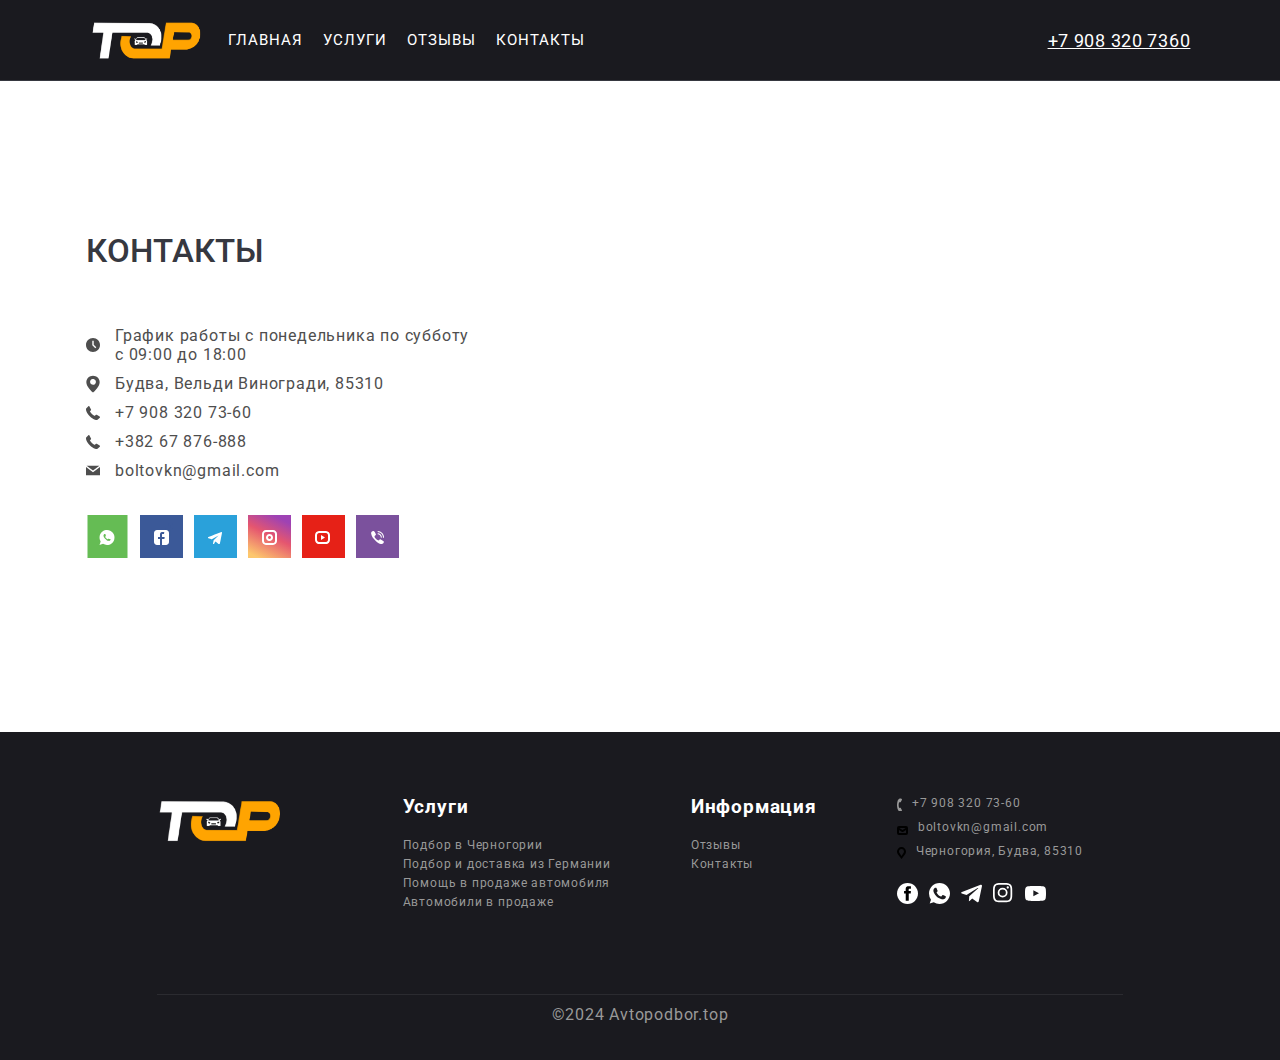
==== commit cc21d741: "Add files via upload" ====
--- a/contacts.html
+++ b/contacts.html
@@ -61,14 +61,14 @@
 								<li class="menu-sub-link"><a data-goto=".page_section_1" href="services-montenegro.html">Автоподбор в
 										Черногории</a>
 								</li>
-								<li class="menu-sub-link"><a data-goto=".page_section_2" href="services-germany.html">ПОДБОР В
+								<li class="menu-sub-link"><a data-goto=".page_section_2" href="services-germany.html">ПОДБОР АВТО В
 										ГЕРМАНИИ</a>
 								</li>
-								<li class="menu-sub-link"><a href="services-sale.html">ПОМОЩЬ В ПРОДАЖЕ АВТО</a>
+								<li class="menu-sub-link"><a data-goto=".page_section_2" href="services-slovenia.html">ПОДБОР АВТО В СЛОВЕНИИ
+					</a>
 								</li>
 							</ul>
 						</li>
-						<li class="menu-link"><a href="sale.html ">Продажа авто</a></li>
 						<li class="menu-link"><a href="reviews.html">Отзывы</a></li>
 						<li class="menu-link last-child"><a href="contacts.html">Контакты</a></li>
 
@@ -134,10 +134,10 @@
 	<!--BreadCrumb---------->
 	<div class="breadcrumb" style="background-color: #fff;">
 		<a href="index.html"><svg style="fill: #767676;" width="16" height="16" xmlns="http://www.w3.org/2000/svg"
-			viewBox="0 0 16 16">
-			<path d="M2 15V6.8a1 1 0 0 1 .308-.722l5-4.791a1 1 0 0 1 1.384 0l5 4.791A1 1 0 0 1 14 6.8V15h-4v-5H6v5z"></path>
-		</svg>
-	</a>
+				viewBox="0 0 16 16">
+				<path d="M2 15V6.8a1 1 0 0 1 .308-.722l5-4.791a1 1 0 0 1 1.384 0l5 4.791A1 1 0 0 1 14 6.8V15h-4v-5H6v5z"></path>
+			</svg>
+		</a>
 		<svg class="arrow" xmlns="http://www.w3.org/2000/svg" viewBox="0 0 20 33.5">
 			<path d="M0 0h5.223l14.769 16.87L5.343 33.5H.12l12.908-16.63z"></path>
 		</svg>
@@ -146,104 +146,104 @@
 
 	<section class="contacts">
 		<div class="block-container-big-slider">
-							<div class="contact-info ">
-					<div class="contacts-header ">
-						<h2 class="text__h2">КОНТАКТЫ</h2>
-					</div>
-					<p class="contact-info-item">
-						<svg xmlns="http://www.w3.org/2000/svg" width="14" height="14" viewBox="0 0 14 14" fill="none">
-							<path
-								d="M7 0C3.1402 0 0 3.1402 0 7C0 10.8598 3.1402 14 7 14C10.8598 14 14 10.8598 14 7C14 3.1402 10.8598 0 7 0ZM9.3051 10.2949L6.3 7.2898V2.8H7.7V6.7102L10.2949 9.3051L9.3051 10.2949Z"
-								fill="#4e4e4e"></path>
-						</svg>График работы с понедельника по субботу <br>
-						с 09:00 до 18:00
-					</p>
-					<p class="contact-info-item">
-						<svg xmlns="http://www.w3.org/2000/svg" width="14" height="18" viewBox="0 0 14 18" fill="none">
-							<path
-								d="M6.9987 0.666504C5.24208 0.666416 3.55641 1.35964 2.30807 2.5955C1.05972 3.83136 0.349597 5.50997 0.332031 7.2665C0.332031 11.8332 6.20703 16.9165 6.45703 17.1332C6.60798 17.2623 6.80007 17.3332 6.9987 17.3332C7.19733 17.3332 7.38942 17.2623 7.54037 17.1332C7.83203 16.9165 13.6654 11.8332 13.6654 7.2665C13.6478 5.50997 12.9377 3.83136 11.6893 2.5955C10.441 1.35964 8.75532 0.666416 6.9987 0.666504ZM6.9987 9.83317C6.42184 9.83317 5.85793 9.66211 5.37828 9.34162C4.89864 9.02114 4.52481 8.56562 4.30405 8.03266C4.08329 7.49971 4.02553 6.91327 4.13807 6.34749C4.25061 5.78171 4.5284 5.26201 4.9363 4.85411C5.34421 4.44621 5.86391 4.16842 6.42969 4.05588C6.99546 3.94334 7.58191 4.0011 8.11486 4.22186C8.64781 4.44261 9.10333 4.81645 9.42382 5.29609C9.74431 5.77573 9.91537 6.33964 9.91537 6.9165C9.91537 7.69005 9.60808 8.43192 9.06109 8.9789C8.51411 9.52588 7.77225 9.83317 6.9987 9.83317Z"
-								fill="#4e4e4e"></path>
-						</svg>Будва, Вельди Виногради, 85310
-					</p>
-					<a class="contact-info-item contact-link" href=" https://wa.me/79083207360">
-						<svg xmlns="http://www.w3.org/2000/svg" width="14" height="14" viewBox="0 0 14 14" fill="none">
-							<path
-								d="M13.9921 11.0486C13.9587 10.8421 13.8293 10.6657 13.6355 10.5608L10.7685 8.87115L10.7449 8.85795C10.6247 8.79776 10.4919 8.76691 10.3575 8.76792C10.1173 8.76792 9.88786 8.85895 9.72866 9.01859L8.88246 9.86543C8.84626 9.89984 8.72826 9.94966 8.69246 9.95146C8.68266 9.95066 7.70786 9.88044 5.91325 8.08512C4.12185 6.29361 4.04585 5.31553 4.04525 5.31553C4.04625 5.26551 4.09545 5.14788 4.13045 5.11147L4.85205 4.38986C5.10625 4.13499 5.18245 3.71247 5.03165 3.38517L3.43804 0.385711C3.32224 0.147242 3.09724 0 2.84764 0C2.67104 0 2.50064 0.0732211 2.36744 0.206259L0.400435 2.16942C0.211834 2.35708 0.0494334 2.68517 0.0140333 2.94925C-0.00316673 3.07548 -0.352168 6.08875 3.77784 10.2205C7.28405 13.7273 10.0181 13.9998 10.7731 13.9998C10.865 14.001 10.9569 13.9963 11.0483 13.9856C11.3115 13.9504 11.6391 13.7884 11.8265 13.6005L13.7919 11.6347C13.9523 11.4735 14.0255 11.2604 13.9921 11.0486Z"
-								fill="#4E4E4E"></path>
-						</svg>+7 908 320 73-60
-					</a>
-					<a class="contact-info-item contact-link" href=" https://wa.me/+38267876888">
-						<svg xmlns="http://www.w3.org/2000/svg" width="14" height="14" viewBox="0 0 14 14" fill="none">
-							<path
-								d="M13.9921 11.0486C13.9587 10.8421 13.8293 10.6657 13.6355 10.5608L10.7685 8.87115L10.7449 8.85795C10.6247 8.79776 10.4919 8.76691 10.3575 8.76792C10.1173 8.76792 9.88786 8.85895 9.72866 9.01859L8.88246 9.86543C8.84626 9.89984 8.72826 9.94966 8.69246 9.95146C8.68266 9.95066 7.70786 9.88044 5.91325 8.08512C4.12185 6.29361 4.04585 5.31553 4.04525 5.31553C4.04625 5.26551 4.09545 5.14788 4.13045 5.11147L4.85205 4.38986C5.10625 4.13499 5.18245 3.71247 5.03165 3.38517L3.43804 0.385711C3.32224 0.147242 3.09724 0 2.84764 0C2.67104 0 2.50064 0.0732211 2.36744 0.206259L0.400435 2.16942C0.211834 2.35708 0.0494334 2.68517 0.0140333 2.94925C-0.00316673 3.07548 -0.352168 6.08875 3.77784 10.2205C7.28405 13.7273 10.0181 13.9998 10.7731 13.9998C10.865 14.001 10.9569 13.9963 11.0483 13.9856C11.3115 13.9504 11.6391 13.7884 11.8265 13.6005L13.7919 11.6347C13.9523 11.4735 14.0255 11.2604 13.9921 11.0486Z"
-								fill="#4E4E4E"></path>
-						</svg>+382 67 876-888
-					</a>
-					<a class="contact-info-item contact-link" href="mailto:boltovkn@gmail.com">
-						<svg xmlns="http://www.w3.org/2000/svg" width="16" height="11" viewBox="0 0 16 11" fill="none">
-							<path fill-rule="evenodd" clip-rule="evenodd"
-								d="M16 11V1.375L8 7.5625L0 1.375V11H16ZM8 5.5L15.2727 0H0.727273L8 5.5Z" fill="#4e4e4e"></path>
-						</svg>boltovkn@gmail.com
-					</a>
-					<!--social icon------->
-					<div class="social-icon">
-						<div class="nav-social-item ">
-							<ul class="nav-social nav-social-contacts">
-								<li class="nav-social-item ">
-									<a title="WhatsApp" href="https://wa.me/79083207360" target="_blank" rel="noopener noreferrer">
-										<img class="nci" src="images/icon/Group whatsApp.svg" alt="whatsapp">
-									</a>
-								</li>
-								<li class="nav-social-item">
-									<a title="Fasbook" href="https://www.facebook.com/profile.php?id=100087437070397&mibextid=ZbWKwL"
-										target="_blank" rel="noopener noreferrer">
-										<img class="nci" src="images/icon/Group FEASBOOK.svg" alt="Fasbook">
-									</a>
-								</li>
-								<li class="nav-social-item ">
-									<a title="Telegram" href="https://t.me/avtopodbor_top" target="_blank" rel="noopener noreferrer">
-										<img class="nci" src="images/icon/Group TELTGRAM.svg" alt="Telegram">
-									</a>
-								</li>
-								<li class="nav-social-item">
-									<a title="Instagram" href="https://instagram.com/avtopodbor.top" target="_blank"
-										rel="noopener noreferrer">
-										<img class="nci" src="images/icon/Group INSTAGRAM.svg" alt="Instagram">
-									</a>
-								</li>
-								<li class="nav-social-item">
-									<a title="YouTube" href="https://www.youtube.com/@avtopodbor_bkn" target="_blank"
-										rel="noopener noreferrer">
-										<img class="nci" src="images/icon/Group YouTube.svg" alt="YouTub">
-									</a>
-								</li>
-								<li class="nav-social-item">
-									<a title="Viber" href="viber://chat?number=38267876888" target="_blank" rel="noopener noreferrer">
-										<img class="" src="images/icon/Group viber.svg" alt="Viber">
-									</a>
-								</li>
-							</ul>
-						</div>
-					</div>
-				</div>
-				<div class="contact-map">
-					<!-- <iframe src="https://www.google.com/maps/embed?pb=!1m18!1m12!1m3!1d2951.4469452182525!2d18.843486276701494!3d42.290327771199514!2m3!1f0!2f0!3f0!3m2!1i1024!2i768!4f13.1!3m3!1m2!1s0x134dd5341ed64b33%3A0x6d834475f47b7ff1!2z0JDQstGC0L7Qv9C-0LTQsdC-0YAg0KfQtdGA0L3QvtCz0L7RgNC40Y8!5e0!3m2!1sru!2s!4v1722944212236!5m2!1sru!2s" width="100%" height="100%" style="border:0;" allowfullscreen="" loading="lazy" referrerpolicy="no-referrer-when-downgrade"></iframe> -->
-
-
-
-
-
-					 <iframe
-						src="https://www.google.com/maps/embed?pb=!1m18!1m12!1m3!1d23612.40446373351!2d18.820749334500626!3d42.28811646254549!2m3!1f0!2f0!3f0!3m2!1i1024!2i768!4f13.1!3m3!1m2!1s0x134dd5341ed64b33%3A0x6d834475f47b7ff1!2z0JDQstGC0L7Qv9C-0LTQsdC-0YAg0KfQtdGA0L3QvtCz0L7RgNC40Y8!5e0!3m2!1sru!2s!4v1715097498657!5m2!1sru!2s"
-						width="100%" height="100%" style="border:0;" allowfullscreen="" loading="lazy"
-						referrerpolicy="no-referrer-when-downgrade"></iframe> 
-				</div>
-			</div>
+			<div class="contact-info ">
+				<div class="contacts-header ">
+					<h2 class="text__h2">КОНТАКТЫ</h2>
+				</div>
+				<p class="contact-info-item">
+					<svg xmlns="http://www.w3.org/2000/svg" width="14" height="14" viewBox="0 0 14 14" fill="none">
+						<path
+							d="M7 0C3.1402 0 0 3.1402 0 7C0 10.8598 3.1402 14 7 14C10.8598 14 14 10.8598 14 7C14 3.1402 10.8598 0 7 0ZM9.3051 10.2949L6.3 7.2898V2.8H7.7V6.7102L10.2949 9.3051L9.3051 10.2949Z"
+							fill="#4e4e4e"></path>
+					</svg>График работы с понедельника по субботу <br>
+					с 09:00 до 18:00
+				</p>
+				<p class="contact-info-item">
+					<svg xmlns="http://www.w3.org/2000/svg" width="14" height="18" viewBox="0 0 14 18" fill="none">
+						<path
+							d="M6.9987 0.666504C5.24208 0.666416 3.55641 1.35964 2.30807 2.5955C1.05972 3.83136 0.349597 5.50997 0.332031 7.2665C0.332031 11.8332 6.20703 16.9165 6.45703 17.1332C6.60798 17.2623 6.80007 17.3332 6.9987 17.3332C7.19733 17.3332 7.38942 17.2623 7.54037 17.1332C7.83203 16.9165 13.6654 11.8332 13.6654 7.2665C13.6478 5.50997 12.9377 3.83136 11.6893 2.5955C10.441 1.35964 8.75532 0.666416 6.9987 0.666504ZM6.9987 9.83317C6.42184 9.83317 5.85793 9.66211 5.37828 9.34162C4.89864 9.02114 4.52481 8.56562 4.30405 8.03266C4.08329 7.49971 4.02553 6.91327 4.13807 6.34749C4.25061 5.78171 4.5284 5.26201 4.9363 4.85411C5.34421 4.44621 5.86391 4.16842 6.42969 4.05588C6.99546 3.94334 7.58191 4.0011 8.11486 4.22186C8.64781 4.44261 9.10333 4.81645 9.42382 5.29609C9.74431 5.77573 9.91537 6.33964 9.91537 6.9165C9.91537 7.69005 9.60808 8.43192 9.06109 8.9789C8.51411 9.52588 7.77225 9.83317 6.9987 9.83317Z"
+							fill="#4e4e4e"></path>
+					</svg>Будва, Вельди Виногради, 85310
+				</p>
+				<a class="contact-info-item contact-link" href=" https://wa.me/79083207360">
+					<svg xmlns="http://www.w3.org/2000/svg" width="14" height="14" viewBox="0 0 14 14" fill="none">
+						<path
+							d="M13.9921 11.0486C13.9587 10.8421 13.8293 10.6657 13.6355 10.5608L10.7685 8.87115L10.7449 8.85795C10.6247 8.79776 10.4919 8.76691 10.3575 8.76792C10.1173 8.76792 9.88786 8.85895 9.72866 9.01859L8.88246 9.86543C8.84626 9.89984 8.72826 9.94966 8.69246 9.95146C8.68266 9.95066 7.70786 9.88044 5.91325 8.08512C4.12185 6.29361 4.04585 5.31553 4.04525 5.31553C4.04625 5.26551 4.09545 5.14788 4.13045 5.11147L4.85205 4.38986C5.10625 4.13499 5.18245 3.71247 5.03165 3.38517L3.43804 0.385711C3.32224 0.147242 3.09724 0 2.84764 0C2.67104 0 2.50064 0.0732211 2.36744 0.206259L0.400435 2.16942C0.211834 2.35708 0.0494334 2.68517 0.0140333 2.94925C-0.00316673 3.07548 -0.352168 6.08875 3.77784 10.2205C7.28405 13.7273 10.0181 13.9998 10.7731 13.9998C10.865 14.001 10.9569 13.9963 11.0483 13.9856C11.3115 13.9504 11.6391 13.7884 11.8265 13.6005L13.7919 11.6347C13.9523 11.4735 14.0255 11.2604 13.9921 11.0486Z"
+							fill="#4E4E4E"></path>
+					</svg>+7 908 320 73-60
+				</a>
+				<a class="contact-info-item contact-link" href=" https://wa.me/+38267876888">
+					<svg xmlns="http://www.w3.org/2000/svg" width="14" height="14" viewBox="0 0 14 14" fill="none">
+						<path
+							d="M13.9921 11.0486C13.9587 10.8421 13.8293 10.6657 13.6355 10.5608L10.7685 8.87115L10.7449 8.85795C10.6247 8.79776 10.4919 8.76691 10.3575 8.76792C10.1173 8.76792 9.88786 8.85895 9.72866 9.01859L8.88246 9.86543C8.84626 9.89984 8.72826 9.94966 8.69246 9.95146C8.68266 9.95066 7.70786 9.88044 5.91325 8.08512C4.12185 6.29361 4.04585 5.31553 4.04525 5.31553C4.04625 5.26551 4.09545 5.14788 4.13045 5.11147L4.85205 4.38986C5.10625 4.13499 5.18245 3.71247 5.03165 3.38517L3.43804 0.385711C3.32224 0.147242 3.09724 0 2.84764 0C2.67104 0 2.50064 0.0732211 2.36744 0.206259L0.400435 2.16942C0.211834 2.35708 0.0494334 2.68517 0.0140333 2.94925C-0.00316673 3.07548 -0.352168 6.08875 3.77784 10.2205C7.28405 13.7273 10.0181 13.9998 10.7731 13.9998C10.865 14.001 10.9569 13.9963 11.0483 13.9856C11.3115 13.9504 11.6391 13.7884 11.8265 13.6005L13.7919 11.6347C13.9523 11.4735 14.0255 11.2604 13.9921 11.0486Z"
+							fill="#4E4E4E"></path>
+					</svg>+382 67 876-888
+				</a>
+				<a class="contact-info-item contact-link" href="mailto:boltovkn@gmail.com">
+					<svg xmlns="http://www.w3.org/2000/svg" width="16" height="11" viewBox="0 0 16 11" fill="none">
+						<path fill-rule="evenodd" clip-rule="evenodd"
+							d="M16 11V1.375L8 7.5625L0 1.375V11H16ZM8 5.5L15.2727 0H0.727273L8 5.5Z" fill="#4e4e4e"></path>
+					</svg>boltovkn@gmail.com
+				</a>
+				<!--social icon------->
+				<div class="social-icon">
+					<div class="nav-social-item ">
+						<ul class="nav-social nav-social-contacts">
+							<li class="nav-social-item ">
+								<a title="WhatsApp" href="https://wa.me/79083207360" target="_blank" rel="noopener noreferrer">
+									<img class="nci" src="images/icon/Group whatsApp.svg" alt="whatsapp">
+								</a>
+							</li>
+							<li class="nav-social-item">
+								<a title="Fasbook" href="https://www.facebook.com/profile.php?id=100087437070397&mibextid=ZbWKwL"
+									target="_blank" rel="noopener noreferrer">
+									<img class="nci" src="images/icon/Group FEASBOOK.svg" alt="Fasbook">
+								</a>
+							</li>
+							<li class="nav-social-item ">
+								<a title="Telegram" href="https://t.me/avtopodbor_top" target="_blank" rel="noopener noreferrer">
+									<img class="nci" src="images/icon/Group TELTGRAM.svg" alt="Telegram">
+								</a>
+							</li>
+							<li class="nav-social-item">
+								<a title="Instagram" href="https://instagram.com/avtopodbor.top" target="_blank"
+									rel="noopener noreferrer">
+									<img class="nci" src="images/icon/Group INSTAGRAM.svg" alt="Instagram">
+								</a>
+							</li>
+							<li class="nav-social-item">
+								<a title="YouTube" href="https://www.youtube.com/@avtopodbor_bkn" target="_blank"
+									rel="noopener noreferrer">
+									<img class="nci" src="images/icon/Group YouTube.svg" alt="YouTub">
+								</a>
+							</li>
+							<li class="nav-social-item">
+								<a title="Viber" href="viber://chat?number=38267876888" target="_blank" rel="noopener noreferrer">
+									<img class="" src="images/icon/Group viber.svg" alt="Viber">
+								</a>
+							</li>
+						</ul>
+					</div>
+				</div>
+			</div>
+			<div class="contact-map">
+				<!-- <iframe src="https://www.google.com/maps/embed?pb=!1m18!1m12!1m3!1d2951.4469452182525!2d18.843486276701494!3d42.290327771199514!2m3!1f0!2f0!3f0!3m2!1i1024!2i768!4f13.1!3m3!1m2!1s0x134dd5341ed64b33%3A0x6d834475f47b7ff1!2z0JDQstGC0L7Qv9C-0LTQsdC-0YAg0KfQtdGA0L3QvtCz0L7RgNC40Y8!5e0!3m2!1sru!2s!4v1722944212236!5m2!1sru!2s" width="100%" height="100%" style="border:0;" allowfullscreen="" loading="lazy" referrerpolicy="no-referrer-when-downgrade"></iframe> -->
+
+
+
+
+
+				<iframe
+					src="https://www.google.com/maps/embed?pb=!1m18!1m12!1m3!1d23612.40446373351!2d18.820749334500626!3d42.28811646254549!2m3!1f0!2f0!3f0!3m2!1i1024!2i768!4f13.1!3m3!1m2!1s0x134dd5341ed64b33%3A0x6d834475f47b7ff1!2z0JDQstGC0L7Qv9C-0LTQsdC-0YAg0KfQtdGA0L3QvtCz0L7RgNC40Y8!5e0!3m2!1sru!2s!4v1715097498657!5m2!1sru!2s"
+					width="100%" height="100%" style="border:0;" allowfullscreen="" loading="lazy"
+					referrerpolicy="no-referrer-when-downgrade"></iframe>
+			</div>
+		</div>
 		</div>
 	</section>
 
 
-	
+
 
 
 
@@ -257,132 +257,132 @@
 				</wb-icon></span></div>
 	</div>
 
-		<!-- FOOTER -->
-		<footer class="footer">
-			<div class="footer-container ">
-				<div class="footer-row">
-					<div class="footer-item-logo" style="">
-						<div class="footer-logo">
-							<a href="index.html"><img src="images/img/logo4.png" alt="logo"></a>
+	<!-- FOOTER -->
+	<footer class="footer">
+		<div class="footer-container ">
+			<div class="footer-row">
+				<div class="footer-item-logo" style="">
+					<div class="footer-logo">
+						<a href="index.html"><img src="images/img/logo4.png" alt="logo"></a>
+					</div>
+				</div>
+				<div class="footer-row2">
+					<div class="footer-item footer-item1">
+						<h3>Услуги</h3>
+						<a class="footer-link" href="services-montenegro.html">Подбор в Черногории</a>
+						<a class="footer-link" href="services-germany.html">Подбор и доставка из Германии</a>
+						<a class="footer-link" href="services-sale.html">Помощь в продаже автомобиля</a>
+						<a class="footer-link" href="sale.html">Автомобили в продаже</a>
+					</div>
+					<div class="footer-item footer-item2">
+						<h3>Информация</h3>
+						<a class="footer-link" href="reviews.html">Отзывы </a>
+						<a class="footer-link" href="contacts.html">Контакты</a>
+					</div>
+					<div class="footer-item footer-item3">
+						<div class="footer-icon tell ">
+							<i aria-hidden="true">
+								<svg xmlns="http://www.w3.org/2000/svg" width="5" height="13" viewBox="0 0 5 13">
+									<path fill="#999" fill-rule="evenodd"
+										d="M3.74 9.957c.34.7.718 1.38 1.13 2.04a.617.617 0 0 1-.14.87l-.3.3a.9.9 0 0 1-.8.329 4.036 4.036 0 0 1-1.5-.274C.94 12.543.48 10.872.24 9.559a13.033 13.033 0 0 1 .02-5.081C.51 3.161.99 1.486 2.19.793c.477-.19.986-.288 1.5-.289a.883.883 0 0 1 .8.322l.3.3A.64.64 0 0 1 4.9 2c-.46.8-.79 1.37-1.13 2.045-.15.28-.27.258-.56.214-.19-.028-.32-.049-.47-.072a.535.535 0 0 0-.7.366 8.458 8.458 0 0 0-.39 2.456c-.001.832.123 1.66.37 2.454a.517.517 0 0 0 .69.357l.47-.075c.29-.047.41-.066.56.207v.005Z"
+										clip-rule="evenodd" />
+								</svg></i>
+							<a rel="nofollow" href="tel:+79083207360"><span>+7 908 320 73-60</span></a>
 						</div>
-					</div>
-					<div class="footer-row2">
-						<div class="footer-item footer-item1">
-							<h3>Услуги</h3>
-							<a class="footer-link" href="services-montenegro.html">Подбор в Черногории</a>
-							<a class="footer-link" href="services-germany.html">Подбор и доставка из Германии</a>
-							<a class="footer-link" href="services-sale.html">Помощь в продаже автомобиля</a>
-							<a class="footer-link" href="sale.html">Автомобили в продаже</a>
+						<div class="footer-icon email  ">
+							<i aria-hidden="true">
+								<svg xmlns="http://www.w3.org/2000/svg" width="11" height="9" viewBox="0 0 11 9">
+									<path data-name="Rectangle 583 copy 16"
+										d="M367,142h-7a2,2,0,0,1-2-2v-5a2,2,0,0,1,2-2h7a2,2,0,0,1,2,2v5A2,2,0,0,1,367,142Zm0-2v-3.039L364,139h-1l-3-2.036V140h7Zm-6.634-5,3.145,2.079L366.634,135h-6.268Z"
+										transform="translate(-358 -133)" />
+								</svg>
+							</i>
+							<a class="footer-link" href="mailto:info@auto-lab.ru"><span>boltovkn@gmail.com</span></a>
 						</div>
-						<div class="footer-item footer-item2">
-							<h3>Информация</h3>
-							<a class="footer-link" href="reviews.html">Отзывы </a>
-							<a class="footer-link" href="contacts.html">Контакты</a>
+						<div class="footer-icon address">
+							<i aria-hidden="true">
+								<svg xmlns="http://www.w3.org/2000/svg" width="9" height="12" viewBox="0 0 9 12">
+									<path
+										d="M959.135,82.315l0.015,0.028L955.5,87l-3.679-4.717,0.008-.013a4.658,4.658,0,0,1-.83-2.655,4.5,4.5,0,1,1,9,0A4.658,4.658,0,0,1,959.135,82.315ZM955.5,77a2.5,2.5,0,0,0-2.5,2.5,2.467,2.467,0,0,0,.326,1.212l-0.014.022,2.181,3.336,2.034-3.117c0.033-.046.063-0.094,0.093-0.142l0.066-.1-0.007-.009a2.468,2.468,0,0,0,.32-1.2A2.5,2.5,0,0,0,955.5,77Z"
+										transform="translate(-951 -75)" />
+								</svg></i><span>Черногория, Будва, 85310</span>
 						</div>
-						<div class="footer-item footer-item3">
-							<div class="footer-icon tell ">
-								<i aria-hidden="true">
-									<svg xmlns="http://www.w3.org/2000/svg" width="5" height="13" viewBox="0 0 5 13">
-										<path fill="#999" fill-rule="evenodd"
-											d="M3.74 9.957c.34.7.718 1.38 1.13 2.04a.617.617 0 0 1-.14.87l-.3.3a.9.9 0 0 1-.8.329 4.036 4.036 0 0 1-1.5-.274C.94 12.543.48 10.872.24 9.559a13.033 13.033 0 0 1 .02-5.081C.51 3.161.99 1.486 2.19.793c.477-.19.986-.288 1.5-.289a.883.883 0 0 1 .8.322l.3.3A.64.64 0 0 1 4.9 2c-.46.8-.79 1.37-1.13 2.045-.15.28-.27.258-.56.214-.19-.028-.32-.049-.47-.072a.535.535 0 0 0-.7.366 8.458 8.458 0 0 0-.39 2.456c-.001.832.123 1.66.37 2.454a.517.517 0 0 0 .69.357l.47-.075c.29-.047.41-.066.56.207v.005Z"
-											clip-rule="evenodd" />
-									</svg></i>
-								<a rel="nofollow" href="tel:+79083207360"><span>+7 908 320 73-60</span></a>
-							</div>
-							<div class="footer-icon email  ">
-								<i aria-hidden="true">
-									<svg xmlns="http://www.w3.org/2000/svg" width="11" height="9" viewBox="0 0 11 9">
-										<path data-name="Rectangle 583 copy 16"
-											d="M367,142h-7a2,2,0,0,1-2-2v-5a2,2,0,0,1,2-2h7a2,2,0,0,1,2,2v5A2,2,0,0,1,367,142Zm0-2v-3.039L364,139h-1l-3-2.036V140h7Zm-6.634-5,3.145,2.079L366.634,135h-6.268Z"
-											transform="translate(-358 -133)" />
-									</svg>
-								</i>
-								<a class="footer-link" href="mailto:info@auto-lab.ru"><span>boltovkn@gmail.com</span></a>
-							</div>
-							<div class="footer-icon address">
-								<i aria-hidden="true">
-									<svg xmlns="http://www.w3.org/2000/svg" width="9" height="12" viewBox="0 0 9 12">
-										<path
-											d="M959.135,82.315l0.015,0.028L955.5,87l-3.679-4.717,0.008-.013a4.658,4.658,0,0,1-.83-2.655,4.5,4.5,0,1,1,9,0A4.658,4.658,0,0,1,959.135,82.315ZM955.5,77a2.5,2.5,0,0,0-2.5,2.5,2.467,2.467,0,0,0,.326,1.212l-0.014.022,2.181,3.336,2.034-3.117c0.033-.046.063-0.094,0.093-0.142l0.066-.1-0.007-.009a2.468,2.468,0,0,0,.32-1.2A2.5,2.5,0,0,0,955.5,77Z"
-											transform="translate(-951 -75)" />
-									</svg></i><span>Черногория, Будва, 85310</span>
-							</div>
-							<ul class="nav-social footer-social">
-								<li class="nav-social-item footer-social-item">
-									<a title="Fasbook" href="https://www.facebook.com/profile.php?id=100087437070397&mibextid=ZbWKwL"
-										target="_blank" rel="noopener noreferrer">
-										<wb-icon name="facebook" class="footer-hydrated" aria-hidden="true">
-											<svg xmlns="http://www.w3.org/2000/svg" width="100" height="100" fill="none" viewBox="0 0 100 100">
-												<g clip-path="url(#a)">
-													<path fill="##1a1a1f"
-														d="M50 100c27.614 0 50-22.386 50-50S77.614 0 50 0 0 22.386 0 50s22.386 50 50 50Z" />
-													<path fill="#000"
-														d="M66.258 15.347H55.182c-6.574 0-13.885 2.765-13.885 12.293.033 3.32 0 6.499 0 10.077h-7.604v12.1h7.84v34.835h14.405V49.588h9.508l.86-11.905H55.69s.024-5.295 0-6.833c0-3.765 3.918-3.55 4.153-3.55 1.865 0 5.49.006 6.42 0V15.347h-.005Z" />
-												</g>
-												<defs>
-													<clipPath id="a">
-														<path fill="#fff" d="M0 0h100v100H0z" />
-													</clipPath>
-												</defs>
-											</svg>
-										</wb-icon>
-									</a>
-								</li>
-								<li class="nav-social-item footer-social-item">
-									<a title="WhatsApp" href="https://wa.me/79083207360" target="_blank" rel="noopener noreferrer">
-										<wb-icon name="whatsapp" class="footer-hydrated" aria-hidden="true">
-											<svg xmlns="http://www.w3.org/2000/svg" viewBox="0 0 16 16">
-												<path
-													d="M8.002 0h-.004C3.587 0 0 3.588 0 8a7.94 7.94 0 0 0 1.523 4.689l-.997 2.972 3.075-.983A7.93 7.93 0 0 0 8.002 16C12.413 16 16 12.411 16 8s-3.587-8-7.998-8zm4.655 11.297c-.193.545-.959.997-1.57 1.129-.418.089-.964.16-2.802-.602-2.351-.974-3.865-3.363-3.983-3.518-.113-.155-.95-1.265-.95-2.413s.583-1.707.818-1.947c.193-.197.512-.287.818-.287.099 0 .188.005.268.009.235.01.353.024.508.395.193.465.663 1.613.719 1.731.057.118.114.278.034.433-.075.16-.141.231-.259.367-.118.136-.23.24-.348.386-.108.127-.23.263-.094.498.136.23.606.997 1.298 1.613.893.795 1.617 1.049 1.876 1.157.193.08.423.061.564-.089.179-.193.4-.513.625-.828.16-.226.362-.254.574-.174.216.075 1.359.64 1.594.757.235.118.39.174.447.273.056.099.056.564-.137 1.11z" />
-											</svg>
-										</wb-icon>
-									</a>
-								</li>
-								<li class="nav-social-item footer-social-item">
-									<a title="Telegram" href="https://t.me/avtopodbor_top" target="_blank" rel="noopener noreferrer">
-										<wb-icon name="telegram" class="footer-hydrated" aria-hidden="true">
-											<svg xmlns="http://www.w3.org/2000/svg" viewBox="0 0 24 24">
-												<path
-													d="m9.417 15.181-.397 5.584c.568 0 .814-.244 1.109-.537l2.663-2.545 5.518 4.041c1.012.564 1.725.267 1.998-.931L23.93 3.821l.001-.001c.321-1.496-.541-2.081-1.527-1.714l-21.29 8.151c-1.453.564-1.431 1.374-.247 1.741l5.443 1.693L18.953 5.78c.595-.394 1.136-.176.691.218z" />
-											</svg>
-											</svg></wb-icon>
-									</a>
-								</li>
-								<li class="social-item footer-social-item">
-									<a title="Instagram" href="https://instagram.com/avtopodbor.top" target="_blank"
-										rel="noopener noreferrer">
-										<wb-icon name="instagram" class="footer-hydrated" aria-hidden="true">
-											<svg xmlns="http://www.w3.org/2000/svg" viewBox="0 0 24 24">
-												<path
-													d="M11 1.982c2.937 0 3.285.011 4.445.064 1.072.049 1.655.228 2.043.379.513.2.88.438 1.265.823.385.385.623.751.823 1.265.151.388.33.97.379 2.043.053 1.16.064 1.508.064 4.445s-.011 3.285-.064 4.445c-.049 1.072-.228 1.655-.379 2.043-.2.513-.438.88-.823 1.265a3.41 3.41 0 0 1-1.265.823c-.388.151-.97.33-2.043.379-1.16.053-1.508.064-4.445.064s-3.285-.011-4.445-.064c-1.072-.049-1.655-.228-2.043-.379-.513-.2-.88-.438-1.265-.823a3.41 3.41 0 0 1-.823-1.265c-.151-.388-.33-.97-.379-2.043-.052-1.161-.063-1.509-.063-4.446s.011-3.285.064-4.445c.049-1.072.228-1.655.379-2.042.2-.513.438-.88.823-1.265a3.41 3.41 0 0 1 1.265-.823c.388-.151.97-.33 2.043-.379 1.159-.053 1.507-.064 4.444-.064M11 0C8.013 0 7.638.013 6.465.066c-1.171.053-1.97.239-2.67.511a5.412 5.412 0 0 0-1.949 1.269A5.412 5.412 0 0 0 .577 3.795c-.272.7-.458 1.499-.511 2.67C.013 7.638 0 8.013 0 11s.013 3.362.066 4.535c.053 1.171.239 1.97.511 2.67a5.382 5.382 0 0 0 1.269 1.948 5.39 5.39 0 0 0 1.948 1.269c.7.272 1.499.458 2.67.511C7.638 21.987 8.013 22 11 22s3.362-.013 4.535-.066c1.171-.053 1.97-.239 2.67-.511a5.382 5.382 0 0 0 1.948-1.269 5.39 5.39 0 0 0 1.269-1.948c.272-.7.458-1.499.511-2.67.054-1.174.067-1.549.067-4.536s-.013-3.362-.066-4.535c-.053-1.171-.239-1.97-.511-2.67a5.382 5.382 0 0 0-1.269-1.948A5.39 5.39 0 0 0 18.206.578c-.7-.272-1.499-.458-2.67-.511C14.362.013 13.987 0 11 0z">
-												</path>
-												<path
-													d="M11 5.351a5.649 5.649 0 1 0 0 11.298A5.649 5.649 0 0 0 11 5.35zm0 9.316a3.667 3.667 0 1 1 0-7.335 3.667 3.667 0 0 1 0 7.335z">
-												</path>
-												<circle cx="16.872" cy="5.128" r="1.32"></circle>
-											</svg>
-										</wb-icon>
-									</a>
-								</li>
-								<li class="nav-social-item footer-social-item ">
-									<a title="YouTube" href="https://www.youtube.com/@avtopodbor_bkn" target="_blank"
-										rel="noopener noreferrer">
-										<wb-icon name="youtube" class="footer-hydrated" aria-hidden="true">
-											<svg xmlns="http://www.w3.org/2000/svg" viewBox="0 0 31 21.803">
-												<path d="m19.584 11.118-.001-.001 1.031-.534-1.03.535"></path>
-												<path
-													d="	m12.3 14.923-.001-8.71 8.376 4.37-8.375 4.34zM30.69 4.704s-.303-2.136-1.232-3.077C28.279.392 26.958.386 26.352.314 22.014 0 15.507 0 15.507 0h-.013S8.987 0 4.649.314c-.607.072-1.928.078-3.107 1.313C.612 2.567.31 4.704.31 4.704S0 7.212 0 9.721v2.352c0 2.509.31 5.017.31 5.017s.302 2.136 1.232 3.077c1.179 1.235 2.728 1.196 3.418 1.325 2.48.238 10.54.311 10.54.311s6.514-.01 10.852-.323c.606-.072 1.927-.078 3.106-1.313.93-.941 1.232-3.077 1.232-3.077s.31-2.509.31-5.017V9.721c0-2.509-.31-5.017-.31-5.017z">
-												</path>
-											</svg></wb-icon>
-									</a>
-								</li>
-							</ul>
-						</div>
-					</div>
-				</div>
-			</div>
-			<div class="footer-bottom-text"><span>©2024 Avtopodbor.top</span></div>
-		</footer>
+						<ul class="nav-social footer-social">
+							<li class="nav-social-item footer-social-item">
+								<a title="Fasbook" href="https://www.facebook.com/profile.php?id=100087437070397&mibextid=ZbWKwL"
+									target="_blank" rel="noopener noreferrer">
+									<wb-icon name="facebook" class="footer-hydrated" aria-hidden="true">
+										<svg xmlns="http://www.w3.org/2000/svg" width="100" height="100" fill="none" viewBox="0 0 100 100">
+											<g clip-path="url(#a)">
+												<path fill="##1a1a1f"
+													d="M50 100c27.614 0 50-22.386 50-50S77.614 0 50 0 0 22.386 0 50s22.386 50 50 50Z" />
+												<path fill="#000"
+													d="M66.258 15.347H55.182c-6.574 0-13.885 2.765-13.885 12.293.033 3.32 0 6.499 0 10.077h-7.604v12.1h7.84v34.835h14.405V49.588h9.508l.86-11.905H55.69s.024-5.295 0-6.833c0-3.765 3.918-3.55 4.153-3.55 1.865 0 5.49.006 6.42 0V15.347h-.005Z" />
+											</g>
+											<defs>
+												<clipPath id="a">
+													<path fill="#fff" d="M0 0h100v100H0z" />
+												</clipPath>
+											</defs>
+										</svg>
+									</wb-icon>
+								</a>
+							</li>
+							<li class="nav-social-item footer-social-item">
+								<a title="WhatsApp" href="https://wa.me/79083207360" target="_blank" rel="noopener noreferrer">
+									<wb-icon name="whatsapp" class="footer-hydrated" aria-hidden="true">
+										<svg xmlns="http://www.w3.org/2000/svg" viewBox="0 0 16 16">
+											<path
+												d="M8.002 0h-.004C3.587 0 0 3.588 0 8a7.94 7.94 0 0 0 1.523 4.689l-.997 2.972 3.075-.983A7.93 7.93 0 0 0 8.002 16C12.413 16 16 12.411 16 8s-3.587-8-7.998-8zm4.655 11.297c-.193.545-.959.997-1.57 1.129-.418.089-.964.16-2.802-.602-2.351-.974-3.865-3.363-3.983-3.518-.113-.155-.95-1.265-.95-2.413s.583-1.707.818-1.947c.193-.197.512-.287.818-.287.099 0 .188.005.268.009.235.01.353.024.508.395.193.465.663 1.613.719 1.731.057.118.114.278.034.433-.075.16-.141.231-.259.367-.118.136-.23.24-.348.386-.108.127-.23.263-.094.498.136.23.606.997 1.298 1.613.893.795 1.617 1.049 1.876 1.157.193.08.423.061.564-.089.179-.193.4-.513.625-.828.16-.226.362-.254.574-.174.216.075 1.359.64 1.594.757.235.118.39.174.447.273.056.099.056.564-.137 1.11z" />
+										</svg>
+									</wb-icon>
+								</a>
+							</li>
+							<li class="nav-social-item footer-social-item">
+								<a title="Telegram" href="https://t.me/avtopodbor_top" target="_blank" rel="noopener noreferrer">
+									<wb-icon name="telegram" class="footer-hydrated" aria-hidden="true">
+										<svg xmlns="http://www.w3.org/2000/svg" viewBox="0 0 24 24">
+											<path
+												d="m9.417 15.181-.397 5.584c.568 0 .814-.244 1.109-.537l2.663-2.545 5.518 4.041c1.012.564 1.725.267 1.998-.931L23.93 3.821l.001-.001c.321-1.496-.541-2.081-1.527-1.714l-21.29 8.151c-1.453.564-1.431 1.374-.247 1.741l5.443 1.693L18.953 5.78c.595-.394 1.136-.176.691.218z" />
+										</svg>
+										</svg></wb-icon>
+								</a>
+							</li>
+							<li class="social-item footer-social-item">
+								<a title="Instagram" href="https://instagram.com/avtopodbor.top" target="_blank"
+									rel="noopener noreferrer">
+									<wb-icon name="instagram" class="footer-hydrated" aria-hidden="true">
+										<svg xmlns="http://www.w3.org/2000/svg" viewBox="0 0 24 24">
+											<path
+												d="M11 1.982c2.937 0 3.285.011 4.445.064 1.072.049 1.655.228 2.043.379.513.2.88.438 1.265.823.385.385.623.751.823 1.265.151.388.33.97.379 2.043.053 1.16.064 1.508.064 4.445s-.011 3.285-.064 4.445c-.049 1.072-.228 1.655-.379 2.043-.2.513-.438.88-.823 1.265a3.41 3.41 0 0 1-1.265.823c-.388.151-.97.33-2.043.379-1.16.053-1.508.064-4.445.064s-3.285-.011-4.445-.064c-1.072-.049-1.655-.228-2.043-.379-.513-.2-.88-.438-1.265-.823a3.41 3.41 0 0 1-.823-1.265c-.151-.388-.33-.97-.379-2.043-.052-1.161-.063-1.509-.063-4.446s.011-3.285.064-4.445c.049-1.072.228-1.655.379-2.042.2-.513.438-.88.823-1.265a3.41 3.41 0 0 1 1.265-.823c.388-.151.97-.33 2.043-.379 1.159-.053 1.507-.064 4.444-.064M11 0C8.013 0 7.638.013 6.465.066c-1.171.053-1.97.239-2.67.511a5.412 5.412 0 0 0-1.949 1.269A5.412 5.412 0 0 0 .577 3.795c-.272.7-.458 1.499-.511 2.67C.013 7.638 0 8.013 0 11s.013 3.362.066 4.535c.053 1.171.239 1.97.511 2.67a5.382 5.382 0 0 0 1.269 1.948 5.39 5.39 0 0 0 1.948 1.269c.7.272 1.499.458 2.67.511C7.638 21.987 8.013 22 11 22s3.362-.013 4.535-.066c1.171-.053 1.97-.239 2.67-.511a5.382 5.382 0 0 0 1.948-1.269 5.39 5.39 0 0 0 1.269-1.948c.272-.7.458-1.499.511-2.67.054-1.174.067-1.549.067-4.536s-.013-3.362-.066-4.535c-.053-1.171-.239-1.97-.511-2.67a5.382 5.382 0 0 0-1.269-1.948A5.39 5.39 0 0 0 18.206.578c-.7-.272-1.499-.458-2.67-.511C14.362.013 13.987 0 11 0z">
+											</path>
+											<path
+												d="M11 5.351a5.649 5.649 0 1 0 0 11.298A5.649 5.649 0 0 0 11 5.35zm0 9.316a3.667 3.667 0 1 1 0-7.335 3.667 3.667 0 0 1 0 7.335z">
+											</path>
+											<circle cx="16.872" cy="5.128" r="1.32"></circle>
+										</svg>
+									</wb-icon>
+								</a>
+							</li>
+							<li class="nav-social-item footer-social-item ">
+								<a title="YouTube" href="https://www.youtube.com/@avtopodbor_bkn" target="_blank"
+									rel="noopener noreferrer">
+									<wb-icon name="youtube" class="footer-hydrated" aria-hidden="true">
+										<svg xmlns="http://www.w3.org/2000/svg" viewBox="0 0 31 21.803">
+											<path d="m19.584 11.118-.001-.001 1.031-.534-1.03.535"></path>
+											<path
+												d="	m12.3 14.923-.001-8.71 8.376 4.37-8.375 4.34zM30.69 4.704s-.303-2.136-1.232-3.077C28.279.392 26.958.386 26.352.314 22.014 0 15.507 0 15.507 0h-.013S8.987 0 4.649.314c-.607.072-1.928.078-3.107 1.313C.612 2.567.31 4.704.31 4.704S0 7.212 0 9.721v2.352c0 2.509.31 5.017.31 5.017s.302 2.136 1.232 3.077c1.179 1.235 2.728 1.196 3.418 1.325 2.48.238 10.54.311 10.54.311s6.514-.01 10.852-.323c.606-.072 1.927-.078 3.106-1.313.93-.941 1.232-3.077 1.232-3.077s.31-2.509.31-5.017V9.721c0-2.509-.31-5.017-.31-5.017z">
+											</path>
+										</svg></wb-icon>
+								</a>
+							</li>
+						</ul>
+					</div>
+				</div>
+			</div>
+		</div>
+		<div class="footer-bottom-text"><span>©2024 Avtopodbor.top</span></div>
+	</footer>
 
 	<script src="https://polyfill.io/v3/polyfill.min.js?features=default"></script>
 	<script src="JS/menu.js"></script>
--- a/css/services-germany.css
+++ b/css/services-germany.css
@@ -183,9 +183,7 @@
   width: 100%;
 }
 .block-headerpict img {
-  width: 40px; 
-  height: 40px;
-  margin-bottom: 2px;
+   margin-bottom: 2px;
 }
 .accordion-header-germany {
   text-align: center;
